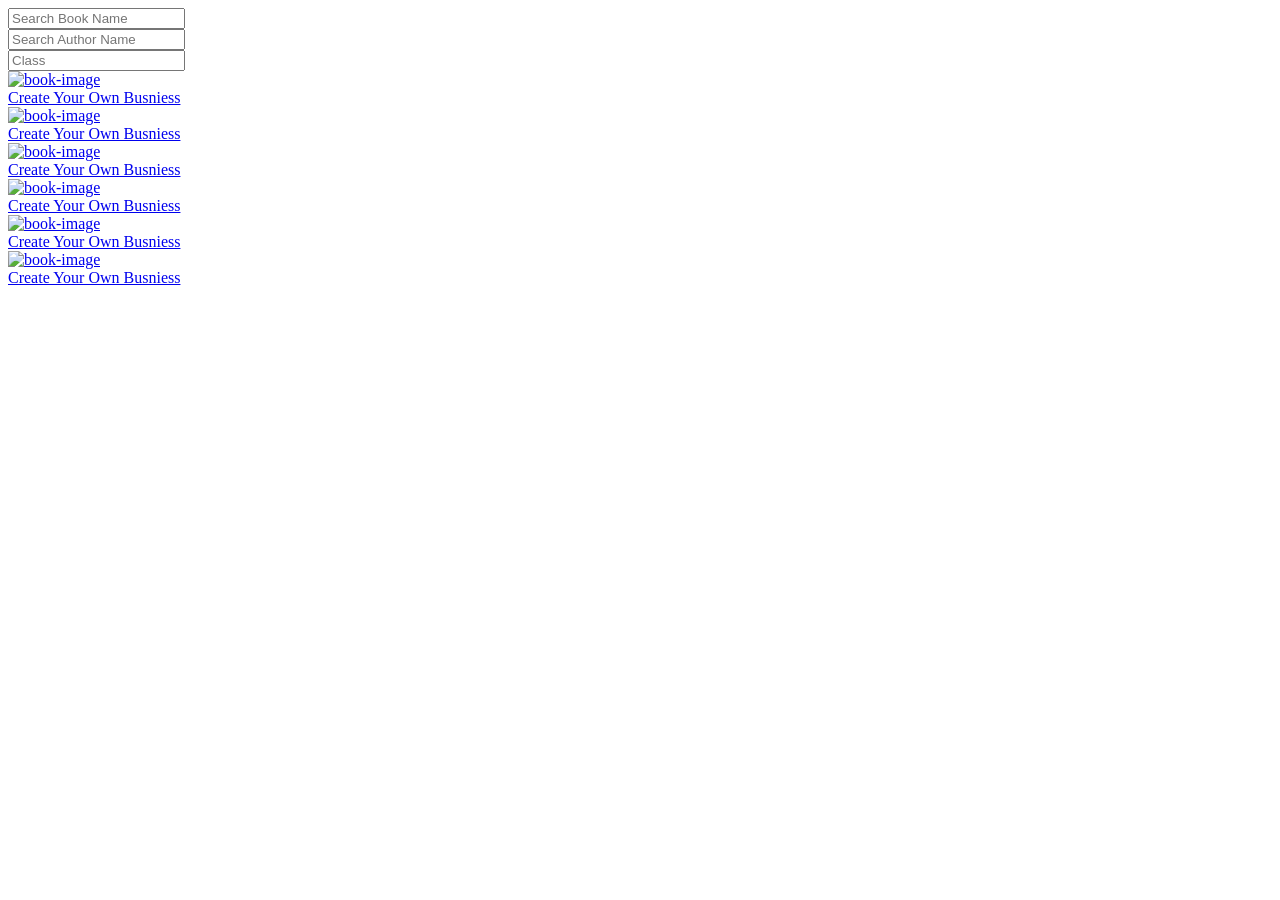
==== Books/pages/all-books.html @ 7701190e "create a checkout page" ====
<!DOCTYPE html>
<html lang="en">
<head>
    <meta charset="UTF-8">
    <meta name="viewport" content="width=device-width, initial-scale=1.0">
    <title>Document</title>
</head>
<body>
        <div class="container book-redering py-3">
        <!-- search -->
        <div class="serch-section row justify-content-center align-items-center">
            <div class="searchbaar col-lg-4 searchbaar1">
                <input type="text" class="form-control" name="search-book-name" id="search-book-name"
                    placeholder="Search Book Name">
            </div>
            <div class="searchbaar col-lg-4 searchbaar2">
                <input type="text" class="form-control" name="search-author-name" id="search-author-name"
                    placeholder="Search Author Name">
            </div>
            <div class="searchbaar col-lg-4 searchbaar3">
                <input type="text" class="form-control" name="search-class" id="search-class" placeholder="Class">
            </div>
        </div>
        <!-- render books -->
        <div class="container books-collection row pt-3 flex-column flex-md-row justify-content-center gap-md-2">
            <div class="card book-card pt-3">
                <a href="#">
                    <img src="./images/book-cover.jpg" class="card-img-top" alt="book-image">
                </a>
                <div class="card-body p-3 px-2">
                    <a href="#" class="card-title">Create Your Own Busniess</a>
                </div>
            </div>
            <div class="card  book-card pt-3">
                <a href="#">
                    <img src="./images/book-cover.jpg" class="card-img-top" alt="book-image">
                </a>
                <div class="card-body p-3 px-2">
                    <a href="#" class="card-title">Create Your Own Busniess</a>
                </div>
            </div>
            <div class="card book-card pt-3">
                <a href="#">
                    <img src="./images/book-cover.jpg" class="card-img-top" alt="book-image">
                </a>
                <div class="card-body p-3 px-2">
                    <a href="#" class="card-title">Create Your Own Busniess</a>
                </div>
            </div>
            <div class="card book-card pt-3">
                <a href="#">
                    <img src="./images/book-cover.jpg" class="card-img-top" alt="book-image">
                </a>
                <div class="card-body p-3 px-2">
                    <a href="#" class="card-title">Create Your Own Busniess</a>
                </div>
            </div>
            <div class="card book-card pt-3">
                <a href="#">
                    <img src="./images/book-cover.jpg" class="card-img-top" alt="book-image">
                </a>
                <div class="card-body p-3 px-2">
                    <a href="#" class="card-title">Create Your Own Busniess</a>
                </div>
            </div>
            <div class="card book-card pt-3">
                <a href="#">
                    <img src="./images/book-cover.jpg" class="card-img-top" alt="book-image">
                </a>
                <div class="card-body p-3 px-2">
                    <a href="#" class="card-title">Create Your Own Busniess</a>
                </div>
            </div>
        </div>
    </div>
</body>
</html>
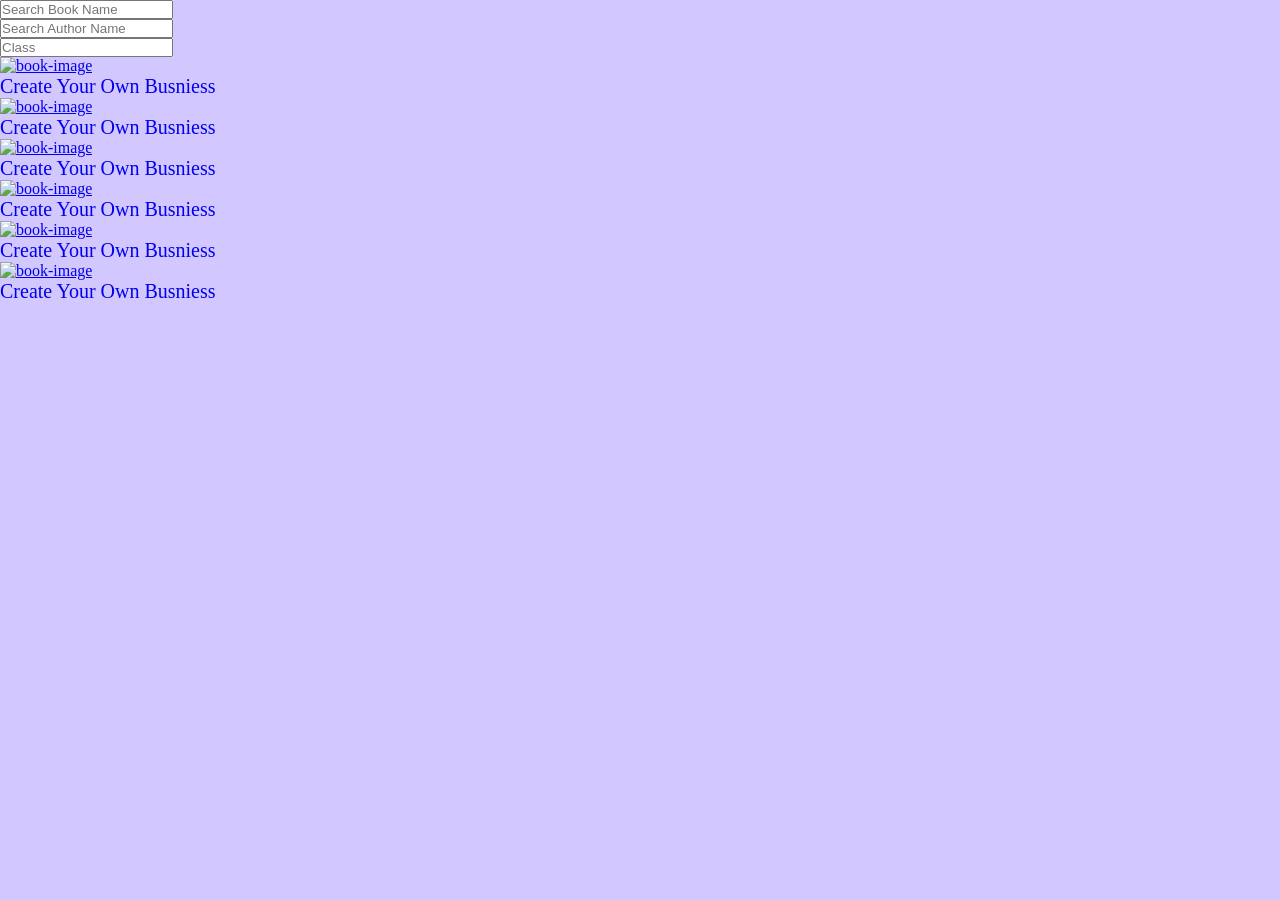
==== commit b4f46367: "responsive process" ====
--- a/Books/pages/all-books.html
+++ b/Books/pages/all-books.html
@@ -1,77 +1,97 @@
 <!DOCTYPE html>
 <html lang="en">
-<head>
-    <meta charset="UTF-8">
+
+    <head>
+        <meta charset="UTF-8">
     <meta name="viewport" content="width=device-width, initial-scale=1.0">
     <title>Document</title>
+    <!-- bootstrap css -->
+    <link rel="stylesheet" href="../bootstrap.css">
+    <!-- remix icons -->
+    <link rel="stylesheet" href="../remix.css">
+    <!-- custom style file -->
+    <link rel="stylesheet" href="../style.css">
+    <!-- responsive css -->
+    <link rel="stylesheet" href="../responsive.css">
 </head>
+
 <body>
-        <div class="container book-redering py-3">
-        <!-- search -->
-        <div class="serch-section row justify-content-center align-items-center">
-            <div class="searchbaar col-lg-4 searchbaar1">
-                <input type="text" class="form-control" name="search-book-name" id="search-book-name"
-                    placeholder="Search Book Name">
-            </div>
-            <div class="searchbaar col-lg-4 searchbaar2">
-                <input type="text" class="form-control" name="search-author-name" id="search-author-name"
-                    placeholder="Search Author Name">
-            </div>
-            <div class="searchbaar col-lg-4 searchbaar3">
-                <input type="text" class="form-control" name="search-class" id="search-class" placeholder="Class">
+    
+    
+    
+    <div class="container book-redering py-3">
+    <!-- search -->
+    <div class="serch-section row justify-content-center align-items-center">
+        <div class="searchbaar col-lg-4 searchbaar1">
+            <input type="text" class="form-control" name="search-book-name" id="search-book-name"
+                placeholder="Search Book Name">
+        </div>
+        <div class="searchbaar col-lg-4 searchbaar2">
+            <input type="text" class="form-control" name="search-author-name" id="search-author-name"
+                placeholder="Search Author Name">
+        </div>
+        <div class="searchbaar col-lg-4 searchbaar3">
+            <input type="text" class="form-control" name="search-class" id="search-class" placeholder="Class">
+        </div>
+    </div>
+    <!-- render books -->
+    <div class="container books-collection row pt-3 flex-column flex-md-row justify-content-center gap-md-2">
+        <div class="card book-card pt-3">
+            <a href="#">
+                <img src="./images/book-cover.jpg" class="card-img-top" alt="book-image">
+            </a>
+            <div class="card-body p-3 px-2">
+                <a href="#" class="card-title">Create Your Own Busniess</a>
             </div>
         </div>
-        <!-- render books -->
-        <div class="container books-collection row pt-3 flex-column flex-md-row justify-content-center gap-md-2">
-            <div class="card book-card pt-3">
-                <a href="#">
-                    <img src="./images/book-cover.jpg" class="card-img-top" alt="book-image">
-                </a>
-                <div class="card-body p-3 px-2">
-                    <a href="#" class="card-title">Create Your Own Busniess</a>
-                </div>
+        <div class="card  book-card pt-3">
+            <a href="#">
+                <img src="./images/book-cover.jpg" class="card-img-top" alt="book-image">
+            </a>
+            <div class="card-body p-3 px-2">
+                <a href="#" class="card-title">Create Your Own Busniess</a>
             </div>
-            <div class="card  book-card pt-3">
-                <a href="#">
-                    <img src="./images/book-cover.jpg" class="card-img-top" alt="book-image">
-                </a>
-                <div class="card-body p-3 px-2">
-                    <a href="#" class="card-title">Create Your Own Busniess</a>
-                </div>
+        </div>
+        <div class="card book-card pt-3">
+            <a href="#">
+                <img src="./images/book-cover.jpg" class="card-img-top" alt="book-image">
+            </a>
+            <div class="card-body p-3 px-2">
+                <a href="#" class="card-title">Create Your Own Busniess</a>
             </div>
-            <div class="card book-card pt-3">
-                <a href="#">
-                    <img src="./images/book-cover.jpg" class="card-img-top" alt="book-image">
-                </a>
-                <div class="card-body p-3 px-2">
-                    <a href="#" class="card-title">Create Your Own Busniess</a>
-                </div>
+        </div>
+        <div class="card book-card pt-3">
+            <a href="#">
+                <img src="./images/book-cover.jpg" class="card-img-top" alt="book-image">
+            </a>
+            <div class="card-body p-3 px-2">
+                <a href="#" class="card-title">Create Your Own Busniess</a>
             </div>
-            <div class="card book-card pt-3">
-                <a href="#">
-                    <img src="./images/book-cover.jpg" class="card-img-top" alt="book-image">
-                </a>
-                <div class="card-body p-3 px-2">
-                    <a href="#" class="card-title">Create Your Own Busniess</a>
-                </div>
+        </div>
+        <div class="card book-card pt-3">
+            <a href="#">
+                <img src="./images/book-cover.jpg" class="card-img-top" alt="book-image">
+            </a>
+            <div class="card-body p-3 px-2">
+                <a href="#" class="card-title">Create Your Own Busniess</a>
             </div>
-            <div class="card book-card pt-3">
-                <a href="#">
-                    <img src="./images/book-cover.jpg" class="card-img-top" alt="book-image">
-                </a>
-                <div class="card-body p-3 px-2">
-                    <a href="#" class="card-title">Create Your Own Busniess</a>
-                </div>
-            </div>
-            <div class="card book-card pt-3">
-                <a href="#">
-                    <img src="./images/book-cover.jpg" class="card-img-top" alt="book-image">
-                </a>
-                <div class="card-body p-3 px-2">
-                    <a href="#" class="card-title">Create Your Own Busniess</a>
-                </div>
+        </div>
+        <div class="card book-card pt-3">
+            <a href="#">
+                <img src="./images/book-cover.jpg" class="card-img-top" alt="book-image">
+            </a>
+            <div class="card-body p-3 px-2">
+                <a href="#" class="card-title">Create Your Own Busniess</a>
             </div>
         </div>
     </div>
+    </div>
+
+
+    <!-- bootstrap javascript-->
+    <script src="../bootstrap.js"></script>
+    <!-- custom javascript -->
+    <script src="../script.js"></script>
 </body>
+
 </html>
--- a/Books/remix.css
+++ b/Books/remix.css
@@ -0,0 +1 @@
+@font-face{font-family:remixicon;src:url(remixicon.eot?t=1734404658139);src:url(remixicon.eot?t=1734404658139#iefix) format('embedded-opentype'),url(remixicon.woff2?t=1734404658139) format("woff2"),url(remixicon.woff?t=1734404658139) format("woff"),url(remixicon.ttf?t=1734404658139) format('truetype'),url(remixicon.svg?t=1734404658139#remixicon) format('svg');font-display:swap}[class*=" ri-"],[class^=ri-]{font-family:remixicon!important;font-style:normal;-webkit-font-smoothing:antialiased;-moz-osx-font-smoothing:grayscale}.ri-lg{font-size:1.3333em;line-height:.75em;vertical-align:-.0667em}.ri-xl{font-size:1.5em;line-height:.6666em;vertical-align:-.075em}.ri-xxs{font-size:.5em}.ri-xs{font-size:.75em}.ri-sm{font-size:.875em}.ri-1x{font-size:1em}.ri-2x{font-size:2em}.ri-3x{font-size:3em}.ri-4x{font-size:4em}.ri-5x{font-size:5em}.ri-6x{font-size:6em}.ri-7x{font-size:7em}.ri-8x{font-size:8em}.ri-9x{font-size:9em}.ri-10x{font-size:10em}.ri-fw{text-align:center;width:1.25em}.ri-24-hours-fill:before{content:"\ea01"}.ri-24-hours-line:before{content:"\ea02"}.ri-4k-fill:before{content:"\ea03"}.ri-4k-line:before{content:"\ea04"}.ri-a-b:before{content:"\ea05"}.ri-account-box-fill:before{content:"\ea06"}.ri-account-box-line:before{content:"\ea07"}.ri-account-circle-fill:before{content:"\ea08"}.ri-account-circle-line:before{content:"\ea09"}.ri-account-pin-box-fill:before{content:"\ea0a"}.ri-account-pin-box-line:before{content:"\ea0b"}.ri-account-pin-circle-fill:before{content:"\ea0c"}.ri-account-pin-circle-line:before{content:"\ea0d"}.ri-add-box-fill:before{content:"\ea0e"}.ri-add-box-line:before{content:"\ea0f"}.ri-add-circle-fill:before{content:"\ea10"}.ri-add-circle-line:before{content:"\ea11"}.ri-add-fill:before{content:"\ea12"}.ri-add-line:before{content:"\ea13"}.ri-admin-fill:before{content:"\ea14"}.ri-admin-line:before{content:"\ea15"}.ri-advertisement-fill:before{content:"\ea16"}.ri-advertisement-line:before{content:"\ea17"}.ri-airplay-fill:before{content:"\ea18"}.ri-airplay-line:before{content:"\ea19"}.ri-alarm-fill:before{content:"\ea1a"}.ri-alarm-line:before{content:"\ea1b"}.ri-alarm-warning-fill:before{content:"\ea1c"}.ri-alarm-warning-line:before{content:"\ea1d"}.ri-album-fill:before{content:"\ea1e"}.ri-album-line:before{content:"\ea1f"}.ri-alert-fill:before{content:"\ea20"}.ri-alert-line:before{content:"\ea21"}.ri-aliens-fill:before{content:"\ea22"}.ri-aliens-line:before{content:"\ea23"}.ri-align-bottom:before{content:"\ea24"}.ri-align-center:before{content:"\ea25"}.ri-align-justify:before{content:"\ea26"}.ri-align-left:before{content:"\ea27"}.ri-align-right:before{content:"\ea28"}.ri-align-top:before{content:"\ea29"}.ri-align-vertically:before{content:"\ea2a"}.ri-alipay-fill:before{content:"\ea2b"}.ri-alipay-line:before{content:"\ea2c"}.ri-amazon-fill:before{content:"\ea2d"}.ri-amazon-line:before{content:"\ea2e"}.ri-anchor-fill:before{content:"\ea2f"}.ri-anchor-line:before{content:"\ea30"}.ri-ancient-gate-fill:before{content:"\ea31"}.ri-ancient-gate-line:before{content:"\ea32"}.ri-ancient-pavilion-fill:before{content:"\ea33"}.ri-ancient-pavilion-line:before{content:"\ea34"}.ri-android-fill:before{content:"\ea35"}.ri-android-line:before{content:"\ea36"}.ri-angularjs-fill:before{content:"\ea37"}.ri-angularjs-line:before{content:"\ea38"}.ri-anticlockwise-2-fill:before{content:"\ea39"}.ri-anticlockwise-2-line:before{content:"\ea3a"}.ri-anticlockwise-fill:before{content:"\ea3b"}.ri-anticlockwise-line:before{content:"\ea3c"}.ri-app-store-fill:before{content:"\ea3d"}.ri-app-store-line:before{content:"\ea3e"}.ri-apple-fill:before{content:"\ea3f"}.ri-apple-line:before{content:"\ea40"}.ri-apps-2-fill:before{content:"\ea41"}.ri-apps-2-line:before{content:"\ea42"}.ri-apps-fill:before{content:"\ea43"}.ri-apps-line:before{content:"\ea44"}.ri-archive-drawer-fill:before{content:"\ea45"}.ri-archive-drawer-line:before{content:"\ea46"}.ri-archive-fill:before{content:"\ea47"}.ri-archive-line:before{content:"\ea48"}.ri-arrow-down-circle-fill:before{content:"\ea49"}.ri-arrow-down-circle-line:before{content:"\ea4a"}.ri-arrow-down-fill:before{content:"\ea4b"}.ri-arrow-down-line:before{content:"\ea4c"}.ri-arrow-down-s-fill:before{content:"\ea4d"}.ri-arrow-down-s-line:before{content:"\ea4e"}.ri-arrow-drop-down-fill:before{content:"\ea4f"}.ri-arrow-drop-down-line:before{content:"\ea50"}.ri-arrow-drop-left-fill:before{content:"\ea51"}.ri-arrow-drop-left-line:before{content:"\ea52"}.ri-arrow-drop-right-fill:before{content:"\ea53"}.ri-arrow-drop-right-line:before{content:"\ea54"}.ri-arrow-drop-up-fill:before{content:"\ea55"}.ri-arrow-drop-up-line:before{content:"\ea56"}.ri-arrow-go-back-fill:before{content:"\ea57"}.ri-arrow-go-back-line:before{content:"\ea58"}.ri-arrow-go-forward-fill:before{content:"\ea59"}.ri-arrow-go-forward-line:before{content:"\ea5a"}.ri-arrow-left-circle-fill:before{content:"\ea5b"}.ri-arrow-left-circle-line:before{content:"\ea5c"}.ri-arrow-left-down-fill:before{content:"\ea5d"}.ri-arrow-left-down-line:before{content:"\ea5e"}.ri-arrow-left-fill:before{content:"\ea5f"}.ri-arrow-left-line:before{content:"\ea60"}.ri-arrow-left-right-fill:before{content:"\ea61"}.ri-arrow-left-right-line:before{content:"\ea62"}.ri-arrow-left-s-fill:before{content:"\ea63"}.ri-arrow-left-s-line:before{content:"\ea64"}.ri-arrow-left-up-fill:before{content:"\ea65"}.ri-arrow-left-up-line:before{content:"\ea66"}.ri-arrow-right-circle-fill:before{content:"\ea67"}.ri-arrow-right-circle-line:before{content:"\ea68"}.ri-arrow-right-down-fill:before{content:"\ea69"}.ri-arrow-right-down-line:before{content:"\ea6a"}.ri-arrow-right-fill:before{content:"\ea6b"}.ri-arrow-right-line:before{content:"\ea6c"}.ri-arrow-right-s-fill:before{content:"\ea6d"}.ri-arrow-right-s-line:before{content:"\ea6e"}.ri-arrow-right-up-fill:before{content:"\ea6f"}.ri-arrow-right-up-line:before{content:"\ea70"}.ri-arrow-up-circle-fill:before{content:"\ea71"}.ri-arrow-up-circle-line:before{content:"\ea72"}.ri-arrow-up-down-fill:before{content:"\ea73"}.ri-arrow-up-down-line:before{content:"\ea74"}.ri-arrow-up-fill:before{content:"\ea75"}.ri-arrow-up-line:before{content:"\ea76"}.ri-arrow-up-s-fill:before{content:"\ea77"}.ri-arrow-up-s-line:before{content:"\ea78"}.ri-artboard-2-fill:before{content:"\ea79"}.ri-artboard-2-line:before{content:"\ea7a"}.ri-artboard-fill:before{content:"\ea7b"}.ri-artboard-line:before{content:"\ea7c"}.ri-article-fill:before{content:"\ea7d"}.ri-article-line:before{content:"\ea7e"}.ri-aspect-ratio-fill:before{content:"\ea7f"}.ri-aspect-ratio-line:before{content:"\ea80"}.ri-asterisk:before{content:"\ea81"}.ri-at-fill:before{content:"\ea82"}.ri-at-line:before{content:"\ea83"}.ri-attachment-2:before{content:"\ea84"}.ri-attachment-fill:before{content:"\ea85"}.ri-attachment-line:before{content:"\ea86"}.ri-auction-fill:before{content:"\ea87"}.ri-auction-line:before{content:"\ea88"}.ri-award-fill:before{content:"\ea89"}.ri-award-line:before{content:"\ea8a"}.ri-baidu-fill:before{content:"\ea8b"}.ri-baidu-line:before{content:"\ea8c"}.ri-ball-pen-fill:before{content:"\ea8d"}.ri-ball-pen-line:before{content:"\ea8e"}.ri-bank-card-2-fill:before{content:"\ea8f"}.ri-bank-card-2-line:before{content:"\ea90"}.ri-bank-card-fill:before{content:"\ea91"}.ri-bank-card-line:before{content:"\ea92"}.ri-bank-fill:before{content:"\ea93"}.ri-bank-line:before{content:"\ea94"}.ri-bar-chart-2-fill:before{content:"\ea95"}.ri-bar-chart-2-line:before{content:"\ea96"}.ri-bar-chart-box-fill:before{content:"\ea97"}.ri-bar-chart-box-line:before{content:"\ea98"}.ri-bar-chart-fill:before{content:"\ea99"}.ri-bar-chart-grouped-fill:before{content:"\ea9a"}.ri-bar-chart-grouped-line:before{content:"\ea9b"}.ri-bar-chart-horizontal-fill:before{content:"\ea9c"}.ri-bar-chart-horizontal-line:before{content:"\ea9d"}.ri-bar-chart-line:before{content:"\ea9e"}.ri-barcode-box-fill:before{content:"\ea9f"}.ri-barcode-box-line:before{content:"\eaa0"}.ri-barcode-fill:before{content:"\eaa1"}.ri-barcode-line:before{content:"\eaa2"}.ri-barricade-fill:before{content:"\eaa3"}.ri-barricade-line:before{content:"\eaa4"}.ri-base-station-fill:before{content:"\eaa5"}.ri-base-station-line:before{content:"\eaa6"}.ri-basketball-fill:before{content:"\eaa7"}.ri-basketball-line:before{content:"\eaa8"}.ri-battery-2-charge-fill:before{content:"\eaa9"}.ri-battery-2-charge-line:before{content:"\eaaa"}.ri-battery-2-fill:before{content:"\eaab"}.ri-battery-2-line:before{content:"\eaac"}.ri-battery-charge-fill:before{content:"\eaad"}.ri-battery-charge-line:before{content:"\eaae"}.ri-battery-fill:before{content:"\eaaf"}.ri-battery-line:before{content:"\eab0"}.ri-battery-low-fill:before{content:"\eab1"}.ri-battery-low-line:before{content:"\eab2"}.ri-battery-saver-fill:before{content:"\eab3"}.ri-battery-saver-line:before{content:"\eab4"}.ri-battery-share-fill:before{content:"\eab5"}.ri-battery-share-line:before{content:"\eab6"}.ri-bear-smile-fill:before{content:"\eab7"}.ri-bear-smile-line:before{content:"\eab8"}.ri-behance-fill:before{content:"\eab9"}.ri-behance-line:before{content:"\eaba"}.ri-bell-fill:before{content:"\eabb"}.ri-bell-line:before{content:"\eabc"}.ri-bike-fill:before{content:"\eabd"}.ri-bike-line:before{content:"\eabe"}.ri-bilibili-fill:before{content:"\eabf"}.ri-bilibili-line:before{content:"\eac0"}.ri-bill-fill:before{content:"\eac1"}.ri-bill-line:before{content:"\eac2"}.ri-billiards-fill:before{content:"\eac3"}.ri-billiards-line:before{content:"\eac4"}.ri-bit-coin-fill:before{content:"\eac5"}.ri-bit-coin-line:before{content:"\eac6"}.ri-blaze-fill:before{content:"\eac7"}.ri-blaze-line:before{content:"\eac8"}.ri-bluetooth-connect-fill:before{content:"\eac9"}.ri-bluetooth-connect-line:before{content:"\eaca"}.ri-bluetooth-fill:before{content:"\eacb"}.ri-bluetooth-line:before{content:"\eacc"}.ri-blur-off-fill:before{content:"\eacd"}.ri-blur-off-line:before{content:"\eace"}.ri-body-scan-fill:before{content:"\eacf"}.ri-body-scan-line:before{content:"\ead0"}.ri-bold:before{content:"\ead1"}.ri-book-2-fill:before{content:"\ead2"}.ri-book-2-line:before{content:"\ead3"}.ri-book-3-fill:before{content:"\ead4"}.ri-book-3-line:before{content:"\ead5"}.ri-book-fill:before{content:"\ead6"}.ri-book-line:before{content:"\ead7"}.ri-book-marked-fill:before{content:"\ead8"}.ri-book-marked-line:before{content:"\ead9"}.ri-book-open-fill:before{content:"\eada"}.ri-book-open-line:before{content:"\eadb"}.ri-book-read-fill:before{content:"\eadc"}.ri-book-read-line:before{content:"\eadd"}.ri-booklet-fill:before{content:"\eade"}.ri-booklet-line:before{content:"\eadf"}.ri-bookmark-2-fill:before{content:"\eae0"}.ri-bookmark-2-line:before{content:"\eae1"}.ri-bookmark-3-fill:before{content:"\eae2"}.ri-bookmark-3-line:before{content:"\eae3"}.ri-bookmark-fill:before{content:"\eae4"}.ri-bookmark-line:before{content:"\eae5"}.ri-boxing-fill:before{content:"\eae6"}.ri-boxing-line:before{content:"\eae7"}.ri-braces-fill:before{content:"\eae8"}.ri-braces-line:before{content:"\eae9"}.ri-brackets-fill:before{content:"\eaea"}.ri-brackets-line:before{content:"\eaeb"}.ri-briefcase-2-fill:before{content:"\eaec"}.ri-briefcase-2-line:before{content:"\eaed"}.ri-briefcase-3-fill:before{content:"\eaee"}.ri-briefcase-3-line:before{content:"\eaef"}.ri-briefcase-4-fill:before{content:"\eaf0"}.ri-briefcase-4-line:before{content:"\eaf1"}.ri-briefcase-5-fill:before{content:"\eaf2"}.ri-briefcase-5-line:before{content:"\eaf3"}.ri-briefcase-fill:before{content:"\eaf4"}.ri-briefcase-line:before{content:"\eaf5"}.ri-bring-forward:before{content:"\eaf6"}.ri-bring-to-front:before{content:"\eaf7"}.ri-broadcast-fill:before{content:"\eaf8"}.ri-broadcast-line:before{content:"\eaf9"}.ri-brush-2-fill:before{content:"\eafa"}.ri-brush-2-line:before{content:"\eafb"}.ri-brush-3-fill:before{content:"\eafc"}.ri-brush-3-line:before{content:"\eafd"}.ri-brush-4-fill:before{content:"\eafe"}.ri-brush-4-line:before{content:"\eaff"}.ri-brush-fill:before{content:"\eb00"}.ri-brush-line:before{content:"\eb01"}.ri-bubble-chart-fill:before{content:"\eb02"}.ri-bubble-chart-line:before{content:"\eb03"}.ri-bug-2-fill:before{content:"\eb04"}.ri-bug-2-line:before{content:"\eb05"}.ri-bug-fill:before{content:"\eb06"}.ri-bug-line:before{content:"\eb07"}.ri-building-2-fill:before{content:"\eb08"}.ri-building-2-line:before{content:"\eb09"}.ri-building-3-fill:before{content:"\eb0a"}.ri-building-3-line:before{content:"\eb0b"}.ri-building-4-fill:before{content:"\eb0c"}.ri-building-4-line:before{content:"\eb0d"}.ri-building-fill:before{content:"\eb0e"}.ri-building-line:before{content:"\eb0f"}.ri-bus-2-fill:before{content:"\eb10"}.ri-bus-2-line:before{content:"\eb11"}.ri-bus-fill:before{content:"\eb12"}.ri-bus-line:before{content:"\eb13"}.ri-bus-wifi-fill:before{content:"\eb14"}.ri-bus-wifi-line:before{content:"\eb15"}.ri-cactus-fill:before{content:"\eb16"}.ri-cactus-line:before{content:"\eb17"}.ri-cake-2-fill:before{content:"\eb18"}.ri-cake-2-line:before{content:"\eb19"}.ri-cake-3-fill:before{content:"\eb1a"}.ri-cake-3-line:before{content:"\eb1b"}.ri-cake-fill:before{content:"\eb1c"}.ri-cake-line:before{content:"\eb1d"}.ri-calculator-fill:before{content:"\eb1e"}.ri-calculator-line:before{content:"\eb1f"}.ri-calendar-2-fill:before{content:"\eb20"}.ri-calendar-2-line:before{content:"\eb21"}.ri-calendar-check-fill:before{content:"\eb22"}.ri-calendar-check-line:before{content:"\eb23"}.ri-calendar-event-fill:before{content:"\eb24"}.ri-calendar-event-line:before{content:"\eb25"}.ri-calendar-fill:before{content:"\eb26"}.ri-calendar-line:before{content:"\eb27"}.ri-calendar-todo-fill:before{content:"\eb28"}.ri-calendar-todo-line:before{content:"\eb29"}.ri-camera-2-fill:before{content:"\eb2a"}.ri-camera-2-line:before{content:"\eb2b"}.ri-camera-3-fill:before{content:"\eb2c"}.ri-camera-3-line:before{content:"\eb2d"}.ri-camera-fill:before{content:"\eb2e"}.ri-camera-lens-fill:before{content:"\eb2f"}.ri-camera-lens-line:before{content:"\eb30"}.ri-camera-line:before{content:"\eb31"}.ri-camera-off-fill:before{content:"\eb32"}.ri-camera-off-line:before{content:"\eb33"}.ri-camera-switch-fill:before{content:"\eb34"}.ri-camera-switch-line:before{content:"\eb35"}.ri-capsule-fill:before{content:"\eb36"}.ri-capsule-line:before{content:"\eb37"}.ri-car-fill:before{content:"\eb38"}.ri-car-line:before{content:"\eb39"}.ri-car-washing-fill:before{content:"\eb3a"}.ri-car-washing-line:before{content:"\eb3b"}.ri-caravan-fill:before{content:"\eb3c"}.ri-caravan-line:before{content:"\eb3d"}.ri-cast-fill:before{content:"\eb3e"}.ri-cast-line:before{content:"\eb3f"}.ri-cellphone-fill:before{content:"\eb40"}.ri-cellphone-line:before{content:"\eb41"}.ri-celsius-fill:before{content:"\eb42"}.ri-celsius-line:before{content:"\eb43"}.ri-centos-fill:before{content:"\eb44"}.ri-centos-line:before{content:"\eb45"}.ri-character-recognition-fill:before{content:"\eb46"}.ri-character-recognition-line:before{content:"\eb47"}.ri-charging-pile-2-fill:before{content:"\eb48"}.ri-charging-pile-2-line:before{content:"\eb49"}.ri-charging-pile-fill:before{content:"\eb4a"}.ri-charging-pile-line:before{content:"\eb4b"}.ri-chat-1-fill:before{content:"\eb4c"}.ri-chat-1-line:before{content:"\eb4d"}.ri-chat-2-fill:before{content:"\eb4e"}.ri-chat-2-line:before{content:"\eb4f"}.ri-chat-3-fill:before{content:"\eb50"}.ri-chat-3-line:before{content:"\eb51"}.ri-chat-4-fill:before{content:"\eb52"}.ri-chat-4-line:before{content:"\eb53"}.ri-chat-check-fill:before{content:"\eb54"}.ri-chat-check-line:before{content:"\eb55"}.ri-chat-delete-fill:before{content:"\eb56"}.ri-chat-delete-line:before{content:"\eb57"}.ri-chat-download-fill:before{content:"\eb58"}.ri-chat-download-line:before{content:"\eb59"}.ri-chat-follow-up-fill:before{content:"\eb5a"}.ri-chat-follow-up-line:before{content:"\eb5b"}.ri-chat-forward-fill:before{content:"\eb5c"}.ri-chat-forward-line:before{content:"\eb5d"}.ri-chat-heart-fill:before{content:"\eb5e"}.ri-chat-heart-line:before{content:"\eb5f"}.ri-chat-history-fill:before{content:"\eb60"}.ri-chat-history-line:before{content:"\eb61"}.ri-chat-new-fill:before{content:"\eb62"}.ri-chat-new-line:before{content:"\eb63"}.ri-chat-off-fill:before{content:"\eb64"}.ri-chat-off-line:before{content:"\eb65"}.ri-chat-poll-fill:before{content:"\eb66"}.ri-chat-poll-line:before{content:"\eb67"}.ri-chat-private-fill:before{content:"\eb68"}.ri-chat-private-line:before{content:"\eb69"}.ri-chat-quote-fill:before{content:"\eb6a"}.ri-chat-quote-line:before{content:"\eb6b"}.ri-chat-settings-fill:before{content:"\eb6c"}.ri-chat-settings-line:before{content:"\eb6d"}.ri-chat-smile-2-fill:before{content:"\eb6e"}.ri-chat-smile-2-line:before{content:"\eb6f"}.ri-chat-smile-3-fill:before{content:"\eb70"}.ri-chat-smile-3-line:before{content:"\eb71"}.ri-chat-smile-fill:before{content:"\eb72"}.ri-chat-smile-line:before{content:"\eb73"}.ri-chat-upload-fill:before{content:"\eb74"}.ri-chat-upload-line:before{content:"\eb75"}.ri-chat-voice-fill:before{content:"\eb76"}.ri-chat-voice-line:before{content:"\eb77"}.ri-check-double-fill:before{content:"\eb78"}.ri-check-double-line:before{content:"\eb79"}.ri-check-fill:before{content:"\eb7a"}.ri-check-line:before{content:"\eb7b"}.ri-checkbox-blank-circle-fill:before{content:"\eb7c"}.ri-checkbox-blank-circle-line:before{content:"\eb7d"}.ri-checkbox-blank-fill:before{content:"\eb7e"}.ri-checkbox-blank-line:before{content:"\eb7f"}.ri-checkbox-circle-fill:before{content:"\eb80"}.ri-checkbox-circle-line:before{content:"\eb81"}.ri-checkbox-fill:before{content:"\eb82"}.ri-checkbox-indeterminate-fill:before{content:"\eb83"}.ri-checkbox-indeterminate-line:before{content:"\eb84"}.ri-checkbox-line:before{content:"\eb85"}.ri-checkbox-multiple-blank-fill:before{content:"\eb86"}.ri-checkbox-multiple-blank-line:before{content:"\eb87"}.ri-checkbox-multiple-fill:before{content:"\eb88"}.ri-checkbox-multiple-line:before{content:"\eb89"}.ri-china-railway-fill:before{content:"\eb8a"}.ri-china-railway-line:before{content:"\eb8b"}.ri-chrome-fill:before{content:"\eb8c"}.ri-chrome-line:before{content:"\eb8d"}.ri-clapperboard-fill:before{content:"\eb8e"}.ri-clapperboard-line:before{content:"\eb8f"}.ri-clipboard-fill:before{content:"\eb90"}.ri-clipboard-line:before{content:"\eb91"}.ri-clockwise-2-fill:before{content:"\eb92"}.ri-clockwise-2-line:before{content:"\eb93"}.ri-clockwise-fill:before{content:"\eb94"}.ri-clockwise-line:before{content:"\eb95"}.ri-close-circle-fill:before{content:"\eb96"}.ri-close-circle-line:before{content:"\eb97"}.ri-close-fill:before{content:"\eb98"}.ri-close-line:before{content:"\eb99"}.ri-closed-captioning-fill:before{content:"\eb9a"}.ri-closed-captioning-line:before{content:"\eb9b"}.ri-cloud-fill:before{content:"\eb9c"}.ri-cloud-line:before{content:"\eb9d"}.ri-cloud-off-fill:before{content:"\eb9e"}.ri-cloud-off-line:before{content:"\eb9f"}.ri-cloud-windy-fill:before{content:"\eba0"}.ri-cloud-windy-line:before{content:"\eba1"}.ri-cloudy-2-fill:before{content:"\eba2"}.ri-cloudy-2-line:before{content:"\eba3"}.ri-cloudy-fill:before{content:"\eba4"}.ri-cloudy-line:before{content:"\eba5"}.ri-code-box-fill:before{content:"\eba6"}.ri-code-box-line:before{content:"\eba7"}.ri-code-fill:before{content:"\eba8"}.ri-code-line:before{content:"\eba9"}.ri-code-s-fill:before{content:"\ebaa"}.ri-code-s-line:before{content:"\ebab"}.ri-code-s-slash-fill:before{content:"\ebac"}.ri-code-s-slash-line:before{content:"\ebad"}.ri-code-view:before{content:"\ebae"}.ri-codepen-fill:before{content:"\ebaf"}.ri-codepen-line:before{content:"\ebb0"}.ri-coin-fill:before{content:"\ebb1"}.ri-coin-line:before{content:"\ebb2"}.ri-coins-fill:before{content:"\ebb3"}.ri-coins-line:before{content:"\ebb4"}.ri-collage-fill:before{content:"\ebb5"}.ri-collage-line:before{content:"\ebb6"}.ri-command-fill:before{content:"\ebb7"}.ri-command-line:before{content:"\ebb8"}.ri-community-fill:before{content:"\ebb9"}.ri-community-line:before{content:"\ebba"}.ri-compass-2-fill:before{content:"\ebbb"}.ri-compass-2-line:before{content:"\ebbc"}.ri-compass-3-fill:before{content:"\ebbd"}.ri-compass-3-line:before{content:"\ebbe"}.ri-compass-4-fill:before{content:"\ebbf"}.ri-compass-4-line:before{content:"\ebc0"}.ri-compass-discover-fill:before{content:"\ebc1"}.ri-compass-discover-line:before{content:"\ebc2"}.ri-compass-fill:before{content:"\ebc3"}.ri-compass-line:before{content:"\ebc4"}.ri-compasses-2-fill:before{content:"\ebc5"}.ri-compasses-2-line:before{content:"\ebc6"}.ri-compasses-fill:before{content:"\ebc7"}.ri-compasses-line:before{content:"\ebc8"}.ri-computer-fill:before{content:"\ebc9"}.ri-computer-line:before{content:"\ebca"}.ri-contacts-book-2-fill:before{content:"\ebcb"}.ri-contacts-book-2-line:before{content:"\ebcc"}.ri-contacts-book-fill:before{content:"\ebcd"}.ri-contacts-book-line:before{content:"\ebce"}.ri-contacts-book-upload-fill:before{content:"\ebcf"}.ri-contacts-book-upload-line:before{content:"\ebd0"}.ri-contacts-fill:before{content:"\ebd1"}.ri-contacts-line:before{content:"\ebd2"}.ri-contrast-2-fill:before{content:"\ebd3"}.ri-contrast-2-line:before{content:"\ebd4"}.ri-contrast-drop-2-fill:before{content:"\ebd5"}.ri-contrast-drop-2-line:before{content:"\ebd6"}.ri-contrast-drop-fill:before{content:"\ebd7"}.ri-contrast-drop-line:before{content:"\ebd8"}.ri-contrast-fill:before{content:"\ebd9"}.ri-contrast-line:before{content:"\ebda"}.ri-copper-coin-fill:before{content:"\ebdb"}.ri-copper-coin-line:before{content:"\ebdc"}.ri-copper-diamond-fill:before{content:"\ebdd"}.ri-copper-diamond-line:before{content:"\ebde"}.ri-copyleft-fill:before{content:"\ebdf"}.ri-copyleft-line:before{content:"\ebe0"}.ri-copyright-fill:before{content:"\ebe1"}.ri-copyright-line:before{content:"\ebe2"}.ri-coreos-fill:before{content:"\ebe3"}.ri-coreos-line:before{content:"\ebe4"}.ri-coupon-2-fill:before{content:"\ebe5"}.ri-coupon-2-line:before{content:"\ebe6"}.ri-coupon-3-fill:before{content:"\ebe7"}.ri-coupon-3-line:before{content:"\ebe8"}.ri-coupon-4-fill:before{content:"\ebe9"}.ri-coupon-4-line:before{content:"\ebea"}.ri-coupon-5-fill:before{content:"\ebeb"}.ri-coupon-5-line:before{content:"\ebec"}.ri-coupon-fill:before{content:"\ebed"}.ri-coupon-line:before{content:"\ebee"}.ri-cpu-fill:before{content:"\ebef"}.ri-cpu-line:before{content:"\ebf0"}.ri-creative-commons-by-fill:before{content:"\ebf1"}.ri-creative-commons-by-line:before{content:"\ebf2"}.ri-creative-commons-fill:before{content:"\ebf3"}.ri-creative-commons-line:before{content:"\ebf4"}.ri-creative-commons-nc-fill:before{content:"\ebf5"}.ri-creative-commons-nc-line:before{content:"\ebf6"}.ri-creative-commons-nd-fill:before{content:"\ebf7"}.ri-creative-commons-nd-line:before{content:"\ebf8"}.ri-creative-commons-sa-fill:before{content:"\ebf9"}.ri-creative-commons-sa-line:before{content:"\ebfa"}.ri-creative-commons-zero-fill:before{content:"\ebfb"}.ri-creative-commons-zero-line:before{content:"\ebfc"}.ri-criminal-fill:before{content:"\ebfd"}.ri-criminal-line:before{content:"\ebfe"}.ri-crop-2-fill:before{content:"\ebff"}.ri-crop-2-line:before{content:"\ec00"}.ri-crop-fill:before{content:"\ec01"}.ri-crop-line:before{content:"\ec02"}.ri-css3-fill:before{content:"\ec03"}.ri-css3-line:before{content:"\ec04"}.ri-cup-fill:before{content:"\ec05"}.ri-cup-line:before{content:"\ec06"}.ri-currency-fill:before{content:"\ec07"}.ri-currency-line:before{content:"\ec08"}.ri-cursor-fill:before{content:"\ec09"}.ri-cursor-line:before{content:"\ec0a"}.ri-customer-service-2-fill:before{content:"\ec0b"}.ri-customer-service-2-line:before{content:"\ec0c"}.ri-customer-service-fill:before{content:"\ec0d"}.ri-customer-service-line:before{content:"\ec0e"}.ri-dashboard-2-fill:before{content:"\ec0f"}.ri-dashboard-2-line:before{content:"\ec10"}.ri-dashboard-3-fill:before{content:"\ec11"}.ri-dashboard-3-line:before{content:"\ec12"}.ri-dashboard-fill:before{content:"\ec13"}.ri-dashboard-line:before{content:"\ec14"}.ri-database-2-fill:before{content:"\ec15"}.ri-database-2-line:before{content:"\ec16"}.ri-database-fill:before{content:"\ec17"}.ri-database-line:before{content:"\ec18"}.ri-delete-back-2-fill:before{content:"\ec19"}.ri-delete-back-2-line:before{content:"\ec1a"}.ri-delete-back-fill:before{content:"\ec1b"}.ri-delete-back-line:before{content:"\ec1c"}.ri-delete-bin-2-fill:before{content:"\ec1d"}.ri-delete-bin-2-line:before{content:"\ec1e"}.ri-delete-bin-3-fill:before{content:"\ec1f"}.ri-delete-bin-3-line:before{content:"\ec20"}.ri-delete-bin-4-fill:before{content:"\ec21"}.ri-delete-bin-4-line:before{content:"\ec22"}.ri-delete-bin-5-fill:before{content:"\ec23"}.ri-delete-bin-5-line:before{content:"\ec24"}.ri-delete-bin-6-fill:before{content:"\ec25"}.ri-delete-bin-6-line:before{content:"\ec26"}.ri-delete-bin-7-fill:before{content:"\ec27"}.ri-delete-bin-7-line:before{content:"\ec28"}.ri-delete-bin-fill:before{content:"\ec29"}.ri-delete-bin-line:before{content:"\ec2a"}.ri-delete-column:before{content:"\ec2b"}.ri-delete-row:before{content:"\ec2c"}.ri-device-fill:before{content:"\ec2d"}.ri-device-line:before{content:"\ec2e"}.ri-device-recover-fill:before{content:"\ec2f"}.ri-device-recover-line:before{content:"\ec30"}.ri-dingding-fill:before{content:"\ec31"}.ri-dingding-line:before{content:"\ec32"}.ri-direction-fill:before{content:"\ec33"}.ri-direction-line:before{content:"\ec34"}.ri-disc-fill:before{content:"\ec35"}.ri-disc-line:before{content:"\ec36"}.ri-discord-fill:before{content:"\ec37"}.ri-discord-line:before{content:"\ec38"}.ri-discuss-fill:before{content:"\ec39"}.ri-discuss-line:before{content:"\ec3a"}.ri-dislike-fill:before{content:"\ec3b"}.ri-dislike-line:before{content:"\ec3c"}.ri-disqus-fill:before{content:"\ec3d"}.ri-disqus-line:before{content:"\ec3e"}.ri-divide-fill:before{content:"\ec3f"}.ri-divide-line:before{content:"\ec40"}.ri-donut-chart-fill:before{content:"\ec41"}.ri-donut-chart-line:before{content:"\ec42"}.ri-door-closed-fill:before{content:"\ec43"}.ri-door-closed-line:before{content:"\ec44"}.ri-door-fill:before{content:"\ec45"}.ri-door-line:before{content:"\ec46"}.ri-door-lock-box-fill:before{content:"\ec47"}.ri-door-lock-box-line:before{content:"\ec48"}.ri-door-lock-fill:before{content:"\ec49"}.ri-door-lock-line:before{content:"\ec4a"}.ri-door-open-fill:before{content:"\ec4b"}.ri-door-open-line:before{content:"\ec4c"}.ri-dossier-fill:before{content:"\ec4d"}.ri-dossier-line:before{content:"\ec4e"}.ri-douban-fill:before{content:"\ec4f"}.ri-douban-line:before{content:"\ec50"}.ri-double-quotes-l:before{content:"\ec51"}.ri-double-quotes-r:before{content:"\ec52"}.ri-download-2-fill:before{content:"\ec53"}.ri-download-2-line:before{content:"\ec54"}.ri-download-cloud-2-fill:before{content:"\ec55"}.ri-download-cloud-2-line:before{content:"\ec56"}.ri-download-cloud-fill:before{content:"\ec57"}.ri-download-cloud-line:before{content:"\ec58"}.ri-download-fill:before{content:"\ec59"}.ri-download-line:before{content:"\ec5a"}.ri-draft-fill:before{content:"\ec5b"}.ri-draft-line:before{content:"\ec5c"}.ri-drag-drop-fill:before{content:"\ec5d"}.ri-drag-drop-line:before{content:"\ec5e"}.ri-drag-move-2-fill:before{content:"\ec5f"}.ri-drag-move-2-line:before{content:"\ec60"}.ri-drag-move-fill:before{content:"\ec61"}.ri-drag-move-line:before{content:"\ec62"}.ri-dribbble-fill:before{content:"\ec63"}.ri-dribbble-line:before{content:"\ec64"}.ri-drive-fill:before{content:"\ec65"}.ri-drive-line:before{content:"\ec66"}.ri-drizzle-fill:before{content:"\ec67"}.ri-drizzle-line:before{content:"\ec68"}.ri-drop-fill:before{content:"\ec69"}.ri-drop-line:before{content:"\ec6a"}.ri-dropbox-fill:before{content:"\ec6b"}.ri-dropbox-line:before{content:"\ec6c"}.ri-dual-sim-1-fill:before{content:"\ec6d"}.ri-dual-sim-1-line:before{content:"\ec6e"}.ri-dual-sim-2-fill:before{content:"\ec6f"}.ri-dual-sim-2-line:before{content:"\ec70"}.ri-dv-fill:before{content:"\ec71"}.ri-dv-line:before{content:"\ec72"}.ri-dvd-fill:before{content:"\ec73"}.ri-dvd-line:before{content:"\ec74"}.ri-e-bike-2-fill:before{content:"\ec75"}.ri-e-bike-2-line:before{content:"\ec76"}.ri-e-bike-fill:before{content:"\ec77"}.ri-e-bike-line:before{content:"\ec78"}.ri-earth-fill:before{content:"\ec79"}.ri-earth-line:before{content:"\ec7a"}.ri-earthquake-fill:before{content:"\ec7b"}.ri-earthquake-line:before{content:"\ec7c"}.ri-edge-fill:before{content:"\ec7d"}.ri-edge-line:before{content:"\ec7e"}.ri-edit-2-fill:before{content:"\ec7f"}.ri-edit-2-line:before{content:"\ec80"}.ri-edit-box-fill:before{content:"\ec81"}.ri-edit-box-line:before{content:"\ec82"}.ri-edit-circle-fill:before{content:"\ec83"}.ri-edit-circle-line:before{content:"\ec84"}.ri-edit-fill:before{content:"\ec85"}.ri-edit-line:before{content:"\ec86"}.ri-eject-fill:before{content:"\ec87"}.ri-eject-line:before{content:"\ec88"}.ri-emotion-2-fill:before{content:"\ec89"}.ri-emotion-2-line:before{content:"\ec8a"}.ri-emotion-fill:before{content:"\ec8b"}.ri-emotion-happy-fill:before{content:"\ec8c"}.ri-emotion-happy-line:before{content:"\ec8d"}.ri-emotion-laugh-fill:before{content:"\ec8e"}.ri-emotion-laugh-line:before{content:"\ec8f"}.ri-emotion-line:before{content:"\ec90"}.ri-emotion-normal-fill:before{content:"\ec91"}.ri-emotion-normal-line:before{content:"\ec92"}.ri-emotion-sad-fill:before{content:"\ec93"}.ri-emotion-sad-line:before{content:"\ec94"}.ri-emotion-unhappy-fill:before{content:"\ec95"}.ri-emotion-unhappy-line:before{content:"\ec96"}.ri-empathize-fill:before{content:"\ec97"}.ri-empathize-line:before{content:"\ec98"}.ri-emphasis-cn:before{content:"\ec99"}.ri-emphasis:before{content:"\ec9a"}.ri-english-input:before{content:"\ec9b"}.ri-equalizer-fill:before{content:"\ec9c"}.ri-equalizer-line:before{content:"\ec9d"}.ri-eraser-fill:before{content:"\ec9e"}.ri-eraser-line:before{content:"\ec9f"}.ri-error-warning-fill:before{content:"\eca0"}.ri-error-warning-line:before{content:"\eca1"}.ri-evernote-fill:before{content:"\eca2"}.ri-evernote-line:before{content:"\eca3"}.ri-exchange-box-fill:before{content:"\eca4"}.ri-exchange-box-line:before{content:"\eca5"}.ri-exchange-cny-fill:before{content:"\eca6"}.ri-exchange-cny-line:before{content:"\eca7"}.ri-exchange-dollar-fill:before{content:"\eca8"}.ri-exchange-dollar-line:before{content:"\eca9"}.ri-exchange-fill:before{content:"\ecaa"}.ri-exchange-funds-fill:before{content:"\ecab"}.ri-exchange-funds-line:before{content:"\ecac"}.ri-exchange-line:before{content:"\ecad"}.ri-external-link-fill:before{content:"\ecae"}.ri-external-link-line:before{content:"\ecaf"}.ri-eye-2-fill:before{content:"\ecb0"}.ri-eye-2-line:before{content:"\ecb1"}.ri-eye-close-fill:before{content:"\ecb2"}.ri-eye-close-line:before{content:"\ecb3"}.ri-eye-fill:before{content:"\ecb4"}.ri-eye-line:before{content:"\ecb5"}.ri-eye-off-fill:before{content:"\ecb6"}.ri-eye-off-line:before{content:"\ecb7"}.ri-facebook-box-fill:before{content:"\ecb8"}.ri-facebook-box-line:before{content:"\ecb9"}.ri-facebook-circle-fill:before{content:"\ecba"}.ri-facebook-circle-line:before{content:"\ecbb"}.ri-facebook-fill:before{content:"\ecbc"}.ri-facebook-line:before{content:"\ecbd"}.ri-fahrenheit-fill:before{content:"\ecbe"}.ri-fahrenheit-line:before{content:"\ecbf"}.ri-feedback-fill:before{content:"\ecc0"}.ri-feedback-line:before{content:"\ecc1"}.ri-file-2-fill:before{content:"\ecc2"}.ri-file-2-line:before{content:"\ecc3"}.ri-file-3-fill:before{content:"\ecc4"}.ri-file-3-line:before{content:"\ecc5"}.ri-file-4-fill:before{content:"\ecc6"}.ri-file-4-line:before{content:"\ecc7"}.ri-file-add-fill:before{content:"\ecc8"}.ri-file-add-line:before{content:"\ecc9"}.ri-file-chart-2-fill:before{content:"\ecca"}.ri-file-chart-2-line:before{content:"\eccb"}.ri-file-chart-fill:before{content:"\eccc"}.ri-file-chart-line:before{content:"\eccd"}.ri-file-cloud-fill:before{content:"\ecce"}.ri-file-cloud-line:before{content:"\eccf"}.ri-file-code-fill:before{content:"\ecd0"}.ri-file-code-line:before{content:"\ecd1"}.ri-file-copy-2-fill:before{content:"\ecd2"}.ri-file-copy-2-line:before{content:"\ecd3"}.ri-file-copy-fill:before{content:"\ecd4"}.ri-file-copy-line:before{content:"\ecd5"}.ri-file-damage-fill:before{content:"\ecd6"}.ri-file-damage-line:before{content:"\ecd7"}.ri-file-download-fill:before{content:"\ecd8"}.ri-file-download-line:before{content:"\ecd9"}.ri-file-edit-fill:before{content:"\ecda"}.ri-file-edit-line:before{content:"\ecdb"}.ri-file-excel-2-fill:before{content:"\ecdc"}.ri-file-excel-2-line:before{content:"\ecdd"}.ri-file-excel-fill:before{content:"\ecde"}.ri-file-excel-line:before{content:"\ecdf"}.ri-file-fill:before{content:"\ece0"}.ri-file-forbid-fill:before{content:"\ece1"}.ri-file-forbid-line:before{content:"\ece2"}.ri-file-gif-fill:before{content:"\ece3"}.ri-file-gif-line:before{content:"\ece4"}.ri-file-history-fill:before{content:"\ece5"}.ri-file-history-line:before{content:"\ece6"}.ri-file-hwp-fill:before{content:"\ece7"}.ri-file-hwp-line:before{content:"\ece8"}.ri-file-info-fill:before{content:"\ece9"}.ri-file-info-line:before{content:"\ecea"}.ri-file-line:before{content:"\eceb"}.ri-file-list-2-fill:before{content:"\ecec"}.ri-file-list-2-line:before{content:"\eced"}.ri-file-list-3-fill:before{content:"\ecee"}.ri-file-list-3-line:before{content:"\ecef"}.ri-file-list-fill:before{content:"\ecf0"}.ri-file-list-line:before{content:"\ecf1"}.ri-file-lock-fill:before{content:"\ecf2"}.ri-file-lock-line:before{content:"\ecf3"}.ri-file-marked-fill:before{content:"\ecf4"}.ri-file-marked-line:before{content:"\ecf5"}.ri-file-music-fill:before{content:"\ecf6"}.ri-file-music-line:before{content:"\ecf7"}.ri-file-paper-2-fill:before{content:"\ecf8"}.ri-file-paper-2-line:before{content:"\ecf9"}.ri-file-paper-fill:before{content:"\ecfa"}.ri-file-paper-line:before{content:"\ecfb"}.ri-file-pdf-fill:before{content:"\ecfc"}.ri-file-pdf-line:before{content:"\ecfd"}.ri-file-ppt-2-fill:before{content:"\ecfe"}.ri-file-ppt-2-line:before{content:"\ecff"}.ri-file-ppt-fill:before{content:"\ed00"}.ri-file-ppt-line:before{content:"\ed01"}.ri-file-reduce-fill:before{content:"\ed02"}.ri-file-reduce-line:before{content:"\ed03"}.ri-file-search-fill:before{content:"\ed04"}.ri-file-search-line:before{content:"\ed05"}.ri-file-settings-fill:before{content:"\ed06"}.ri-file-settings-line:before{content:"\ed07"}.ri-file-shield-2-fill:before{content:"\ed08"}.ri-file-shield-2-line:before{content:"\ed09"}.ri-file-shield-fill:before{content:"\ed0a"}.ri-file-shield-line:before{content:"\ed0b"}.ri-file-shred-fill:before{content:"\ed0c"}.ri-file-shred-line:before{content:"\ed0d"}.ri-file-text-fill:before{content:"\ed0e"}.ri-file-text-line:before{content:"\ed0f"}.ri-file-transfer-fill:before{content:"\ed10"}.ri-file-transfer-line:before{content:"\ed11"}.ri-file-unknow-fill:before{content:"\ed12"}.ri-file-unknow-line:before{content:"\ed13"}.ri-file-upload-fill:before{content:"\ed14"}.ri-file-upload-line:before{content:"\ed15"}.ri-file-user-fill:before{content:"\ed16"}.ri-file-user-line:before{content:"\ed17"}.ri-file-warning-fill:before{content:"\ed18"}.ri-file-warning-line:before{content:"\ed19"}.ri-file-word-2-fill:before{content:"\ed1a"}.ri-file-word-2-line:before{content:"\ed1b"}.ri-file-word-fill:before{content:"\ed1c"}.ri-file-word-line:before{content:"\ed1d"}.ri-file-zip-fill:before{content:"\ed1e"}.ri-file-zip-line:before{content:"\ed1f"}.ri-film-fill:before{content:"\ed20"}.ri-film-line:before{content:"\ed21"}.ri-filter-2-fill:before{content:"\ed22"}.ri-filter-2-line:before{content:"\ed23"}.ri-filter-3-fill:before{content:"\ed24"}.ri-filter-3-line:before{content:"\ed25"}.ri-filter-fill:before{content:"\ed26"}.ri-filter-line:before{content:"\ed27"}.ri-filter-off-fill:before{content:"\ed28"}.ri-filter-off-line:before{content:"\ed29"}.ri-find-replace-fill:before{content:"\ed2a"}.ri-find-replace-line:before{content:"\ed2b"}.ri-finder-fill:before{content:"\ed2c"}.ri-finder-line:before{content:"\ed2d"}.ri-fingerprint-2-fill:before{content:"\ed2e"}.ri-fingerprint-2-line:before{content:"\ed2f"}.ri-fingerprint-fill:before{content:"\ed30"}.ri-fingerprint-line:before{content:"\ed31"}.ri-fire-fill:before{content:"\ed32"}.ri-fire-line:before{content:"\ed33"}.ri-firefox-fill:before{content:"\ed34"}.ri-firefox-line:before{content:"\ed35"}.ri-first-aid-kit-fill:before{content:"\ed36"}.ri-first-aid-kit-line:before{content:"\ed37"}.ri-flag-2-fill:before{content:"\ed38"}.ri-flag-2-line:before{content:"\ed39"}.ri-flag-fill:before{content:"\ed3a"}.ri-flag-line:before{content:"\ed3b"}.ri-flashlight-fill:before{content:"\ed3c"}.ri-flashlight-line:before{content:"\ed3d"}.ri-flask-fill:before{content:"\ed3e"}.ri-flask-line:before{content:"\ed3f"}.ri-flight-land-fill:before{content:"\ed40"}.ri-flight-land-line:before{content:"\ed41"}.ri-flight-takeoff-fill:before{content:"\ed42"}.ri-flight-takeoff-line:before{content:"\ed43"}.ri-flood-fill:before{content:"\ed44"}.ri-flood-line:before{content:"\ed45"}.ri-flow-chart:before{content:"\ed46"}.ri-flutter-fill:before{content:"\ed47"}.ri-flutter-line:before{content:"\ed48"}.ri-focus-2-fill:before{content:"\ed49"}.ri-focus-2-line:before{content:"\ed4a"}.ri-focus-3-fill:before{content:"\ed4b"}.ri-focus-3-line:before{content:"\ed4c"}.ri-focus-fill:before{content:"\ed4d"}.ri-focus-line:before{content:"\ed4e"}.ri-foggy-fill:before{content:"\ed4f"}.ri-foggy-line:before{content:"\ed50"}.ri-folder-2-fill:before{content:"\ed51"}.ri-folder-2-line:before{content:"\ed52"}.ri-folder-3-fill:before{content:"\ed53"}.ri-folder-3-line:before{content:"\ed54"}.ri-folder-4-fill:before{content:"\ed55"}.ri-folder-4-line:before{content:"\ed56"}.ri-folder-5-fill:before{content:"\ed57"}.ri-folder-5-line:before{content:"\ed58"}.ri-folder-add-fill:before{content:"\ed59"}.ri-folder-add-line:before{content:"\ed5a"}.ri-folder-chart-2-fill:before{content:"\ed5b"}.ri-folder-chart-2-line:before{content:"\ed5c"}.ri-folder-chart-fill:before{content:"\ed5d"}.ri-folder-chart-line:before{content:"\ed5e"}.ri-folder-download-fill:before{content:"\ed5f"}.ri-folder-download-line:before{content:"\ed60"}.ri-folder-fill:before{content:"\ed61"}.ri-folder-forbid-fill:before{content:"\ed62"}.ri-folder-forbid-line:before{content:"\ed63"}.ri-folder-history-fill:before{content:"\ed64"}.ri-folder-history-line:before{content:"\ed65"}.ri-folder-info-fill:before{content:"\ed66"}.ri-folder-info-line:before{content:"\ed67"}.ri-folder-keyhole-fill:before{content:"\ed68"}.ri-folder-keyhole-line:before{content:"\ed69"}.ri-folder-line:before{content:"\ed6a"}.ri-folder-lock-fill:before{content:"\ed6b"}.ri-folder-lock-line:before{content:"\ed6c"}.ri-folder-music-fill:before{content:"\ed6d"}.ri-folder-music-line:before{content:"\ed6e"}.ri-folder-open-fill:before{content:"\ed6f"}.ri-folder-open-line:before{content:"\ed70"}.ri-folder-received-fill:before{content:"\ed71"}.ri-folder-received-line:before{content:"\ed72"}.ri-folder-reduce-fill:before{content:"\ed73"}.ri-folder-reduce-line:before{content:"\ed74"}.ri-folder-settings-fill:before{content:"\ed75"}.ri-folder-settings-line:before{content:"\ed76"}.ri-folder-shared-fill:before{content:"\ed77"}.ri-folder-shared-line:before{content:"\ed78"}.ri-folder-shield-2-fill:before{content:"\ed79"}.ri-folder-shield-2-line:before{content:"\ed7a"}.ri-folder-shield-fill:before{content:"\ed7b"}.ri-folder-shield-line:before{content:"\ed7c"}.ri-folder-transfer-fill:before{content:"\ed7d"}.ri-folder-transfer-line:before{content:"\ed7e"}.ri-folder-unknow-fill:before{content:"\ed7f"}.ri-folder-unknow-line:before{content:"\ed80"}.ri-folder-upload-fill:before{content:"\ed81"}.ri-folder-upload-line:before{content:"\ed82"}.ri-folder-user-fill:before{content:"\ed83"}.ri-folder-user-line:before{content:"\ed84"}.ri-folder-warning-fill:before{content:"\ed85"}.ri-folder-warning-line:before{content:"\ed86"}.ri-folder-zip-fill:before{content:"\ed87"}.ri-folder-zip-line:before{content:"\ed88"}.ri-folders-fill:before{content:"\ed89"}.ri-folders-line:before{content:"\ed8a"}.ri-font-color:before{content:"\ed8b"}.ri-font-size-2:before{content:"\ed8c"}.ri-font-size:before{content:"\ed8d"}.ri-football-fill:before{content:"\ed8e"}.ri-football-line:before{content:"\ed8f"}.ri-footprint-fill:before{content:"\ed90"}.ri-footprint-line:before{content:"\ed91"}.ri-forbid-2-fill:before{content:"\ed92"}.ri-forbid-2-line:before{content:"\ed93"}.ri-forbid-fill:before{content:"\ed94"}.ri-forbid-line:before{content:"\ed95"}.ri-format-clear:before{content:"\ed96"}.ri-fridge-fill:before{content:"\ed97"}.ri-fridge-line:before{content:"\ed98"}.ri-fullscreen-exit-fill:before{content:"\ed99"}.ri-fullscreen-exit-line:before{content:"\ed9a"}.ri-fullscreen-fill:before{content:"\ed9b"}.ri-fullscreen-line:before{content:"\ed9c"}.ri-function-fill:before{content:"\ed9d"}.ri-function-line:before{content:"\ed9e"}.ri-functions:before{content:"\ed9f"}.ri-funds-box-fill:before{content:"\eda0"}.ri-funds-box-line:before{content:"\eda1"}.ri-funds-fill:before{content:"\eda2"}.ri-funds-line:before{content:"\eda3"}.ri-gallery-fill:before{content:"\eda4"}.ri-gallery-line:before{content:"\eda5"}.ri-gallery-upload-fill:before{content:"\eda6"}.ri-gallery-upload-line:before{content:"\eda7"}.ri-game-fill:before{content:"\eda8"}.ri-game-line:before{content:"\eda9"}.ri-gamepad-fill:before{content:"\edaa"}.ri-gamepad-line:before{content:"\edab"}.ri-gas-station-fill:before{content:"\edac"}.ri-gas-station-line:before{content:"\edad"}.ri-gatsby-fill:before{content:"\edae"}.ri-gatsby-line:before{content:"\edaf"}.ri-genderless-fill:before{content:"\edb0"}.ri-genderless-line:before{content:"\edb1"}.ri-ghost-2-fill:before{content:"\edb2"}.ri-ghost-2-line:before{content:"\edb3"}.ri-ghost-fill:before{content:"\edb4"}.ri-ghost-line:before{content:"\edb5"}.ri-ghost-smile-fill:before{content:"\edb6"}.ri-ghost-smile-line:before{content:"\edb7"}.ri-gift-2-fill:before{content:"\edb8"}.ri-gift-2-line:before{content:"\edb9"}.ri-gift-fill:before{content:"\edba"}.ri-gift-line:before{content:"\edbb"}.ri-git-branch-fill:before{content:"\edbc"}.ri-git-branch-line:before{content:"\edbd"}.ri-git-commit-fill:before{content:"\edbe"}.ri-git-commit-line:before{content:"\edbf"}.ri-git-merge-fill:before{content:"\edc0"}.ri-git-merge-line:before{content:"\edc1"}.ri-git-pull-request-fill:before{content:"\edc2"}.ri-git-pull-request-line:before{content:"\edc3"}.ri-git-repository-commits-fill:before{content:"\edc4"}.ri-git-repository-commits-line:before{content:"\edc5"}.ri-git-repository-fill:before{content:"\edc6"}.ri-git-repository-line:before{content:"\edc7"}.ri-git-repository-private-fill:before{content:"\edc8"}.ri-git-repository-private-line:before{content:"\edc9"}.ri-github-fill:before{content:"\edca"}.ri-github-line:before{content:"\edcb"}.ri-gitlab-fill:before{content:"\edcc"}.ri-gitlab-line:before{content:"\edcd"}.ri-global-fill:before{content:"\edce"}.ri-global-line:before{content:"\edcf"}.ri-globe-fill:before{content:"\edd0"}.ri-globe-line:before{content:"\edd1"}.ri-goblet-fill:before{content:"\edd2"}.ri-goblet-line:before{content:"\edd3"}.ri-google-fill:before{content:"\edd4"}.ri-google-line:before{content:"\edd5"}.ri-google-play-fill:before{content:"\edd6"}.ri-google-play-line:before{content:"\edd7"}.ri-government-fill:before{content:"\edd8"}.ri-government-line:before{content:"\edd9"}.ri-gps-fill:before{content:"\edda"}.ri-gps-line:before{content:"\eddb"}.ri-gradienter-fill:before{content:"\eddc"}.ri-gradienter-line:before{content:"\eddd"}.ri-grid-fill:before{content:"\edde"}.ri-grid-line:before{content:"\eddf"}.ri-group-2-fill:before{content:"\ede0"}.ri-group-2-line:before{content:"\ede1"}.ri-group-fill:before{content:"\ede2"}.ri-group-line:before{content:"\ede3"}.ri-guide-fill:before{content:"\ede4"}.ri-guide-line:before{content:"\ede5"}.ri-h-1:before{content:"\ede6"}.ri-h-2:before{content:"\ede7"}.ri-h-3:before{content:"\ede8"}.ri-h-4:before{content:"\ede9"}.ri-h-5:before{content:"\edea"}.ri-h-6:before{content:"\edeb"}.ri-hail-fill:before{content:"\edec"}.ri-hail-line:before{content:"\eded"}.ri-hammer-fill:before{content:"\edee"}.ri-hammer-line:before{content:"\edef"}.ri-hand-coin-fill:before{content:"\edf0"}.ri-hand-coin-line:before{content:"\edf1"}.ri-hand-heart-fill:before{content:"\edf2"}.ri-hand-heart-line:before{content:"\edf3"}.ri-hand-sanitizer-fill:before{content:"\edf4"}.ri-hand-sanitizer-line:before{content:"\edf5"}.ri-handbag-fill:before{content:"\edf6"}.ri-handbag-line:before{content:"\edf7"}.ri-hard-drive-2-fill:before{content:"\edf8"}.ri-hard-drive-2-line:before{content:"\edf9"}.ri-hard-drive-fill:before{content:"\edfa"}.ri-hard-drive-line:before{content:"\edfb"}.ri-hashtag:before{content:"\edfc"}.ri-haze-2-fill:before{content:"\edfd"}.ri-haze-2-line:before{content:"\edfe"}.ri-haze-fill:before{content:"\edff"}.ri-haze-line:before{content:"\ee00"}.ri-hd-fill:before{content:"\ee01"}.ri-hd-line:before{content:"\ee02"}.ri-heading:before{content:"\ee03"}.ri-headphone-fill:before{content:"\ee04"}.ri-headphone-line:before{content:"\ee05"}.ri-health-book-fill:before{content:"\ee06"}.ri-health-book-line:before{content:"\ee07"}.ri-heart-2-fill:before{content:"\ee08"}.ri-heart-2-line:before{content:"\ee09"}.ri-heart-3-fill:before{content:"\ee0a"}.ri-heart-3-line:before{content:"\ee0b"}.ri-heart-add-fill:before{content:"\ee0c"}.ri-heart-add-line:before{content:"\ee0d"}.ri-heart-fill:before{content:"\ee0e"}.ri-heart-line:before{content:"\ee0f"}.ri-heart-pulse-fill:before{content:"\ee10"}.ri-heart-pulse-line:before{content:"\ee11"}.ri-hearts-fill:before{content:"\ee12"}.ri-hearts-line:before{content:"\ee13"}.ri-heavy-showers-fill:before{content:"\ee14"}.ri-heavy-showers-line:before{content:"\ee15"}.ri-history-fill:before{content:"\ee16"}.ri-history-line:before{content:"\ee17"}.ri-home-2-fill:before{content:"\ee18"}.ri-home-2-line:before{content:"\ee19"}.ri-home-3-fill:before{content:"\ee1a"}.ri-home-3-line:before{content:"\ee1b"}.ri-home-4-fill:before{content:"\ee1c"}.ri-home-4-line:before{content:"\ee1d"}.ri-home-5-fill:before{content:"\ee1e"}.ri-home-5-line:before{content:"\ee1f"}.ri-home-6-fill:before{content:"\ee20"}.ri-home-6-line:before{content:"\ee21"}.ri-home-7-fill:before{content:"\ee22"}.ri-home-7-line:before{content:"\ee23"}.ri-home-8-fill:before{content:"\ee24"}.ri-home-8-line:before{content:"\ee25"}.ri-home-fill:before{content:"\ee26"}.ri-home-gear-fill:before{content:"\ee27"}.ri-home-gear-line:before{content:"\ee28"}.ri-home-heart-fill:before{content:"\ee29"}.ri-home-heart-line:before{content:"\ee2a"}.ri-home-line:before{content:"\ee2b"}.ri-home-smile-2-fill:before{content:"\ee2c"}.ri-home-smile-2-line:before{content:"\ee2d"}.ri-home-smile-fill:before{content:"\ee2e"}.ri-home-smile-line:before{content:"\ee2f"}.ri-home-wifi-fill:before{content:"\ee30"}.ri-home-wifi-line:before{content:"\ee31"}.ri-honor-of-kings-fill:before{content:"\ee32"}.ri-honor-of-kings-line:before{content:"\ee33"}.ri-honour-fill:before{content:"\ee34"}.ri-honour-line:before{content:"\ee35"}.ri-hospital-fill:before{content:"\ee36"}.ri-hospital-line:before{content:"\ee37"}.ri-hotel-bed-fill:before{content:"\ee38"}.ri-hotel-bed-line:before{content:"\ee39"}.ri-hotel-fill:before{content:"\ee3a"}.ri-hotel-line:before{content:"\ee3b"}.ri-hotspot-fill:before{content:"\ee3c"}.ri-hotspot-line:before{content:"\ee3d"}.ri-hq-fill:before{content:"\ee3e"}.ri-hq-line:before{content:"\ee3f"}.ri-html5-fill:before{content:"\ee40"}.ri-html5-line:before{content:"\ee41"}.ri-ie-fill:before{content:"\ee42"}.ri-ie-line:before{content:"\ee43"}.ri-image-2-fill:before{content:"\ee44"}.ri-image-2-line:before{content:"\ee45"}.ri-image-add-fill:before{content:"\ee46"}.ri-image-add-line:before{content:"\ee47"}.ri-image-edit-fill:before{content:"\ee48"}.ri-image-edit-line:before{content:"\ee49"}.ri-image-fill:before{content:"\ee4a"}.ri-image-line:before{content:"\ee4b"}.ri-inbox-archive-fill:before{content:"\ee4c"}.ri-inbox-archive-line:before{content:"\ee4d"}.ri-inbox-fill:before{content:"\ee4e"}.ri-inbox-line:before{content:"\ee4f"}.ri-inbox-unarchive-fill:before{content:"\ee50"}.ri-inbox-unarchive-line:before{content:"\ee51"}.ri-increase-decrease-fill:before{content:"\ee52"}.ri-increase-decrease-line:before{content:"\ee53"}.ri-indent-decrease:before{content:"\ee54"}.ri-indent-increase:before{content:"\ee55"}.ri-indeterminate-circle-fill:before{content:"\ee56"}.ri-indeterminate-circle-line:before{content:"\ee57"}.ri-information-fill:before{content:"\ee58"}.ri-information-line:before{content:"\ee59"}.ri-infrared-thermometer-fill:before{content:"\ee5a"}.ri-infrared-thermometer-line:before{content:"\ee5b"}.ri-ink-bottle-fill:before{content:"\ee5c"}.ri-ink-bottle-line:before{content:"\ee5d"}.ri-input-cursor-move:before{content:"\ee5e"}.ri-input-method-fill:before{content:"\ee5f"}.ri-input-method-line:before{content:"\ee60"}.ri-insert-column-left:before{content:"\ee61"}.ri-insert-column-right:before{content:"\ee62"}.ri-insert-row-bottom:before{content:"\ee63"}.ri-insert-row-top:before{content:"\ee64"}.ri-instagram-fill:before{content:"\ee65"}.ri-instagram-line:before{content:"\ee66"}.ri-install-fill:before{content:"\ee67"}.ri-install-line:before{content:"\ee68"}.ri-invision-fill:before{content:"\ee69"}.ri-invision-line:before{content:"\ee6a"}.ri-italic:before{content:"\ee6b"}.ri-kakao-talk-fill:before{content:"\ee6c"}.ri-kakao-talk-line:before{content:"\ee6d"}.ri-key-2-fill:before{content:"\ee6e"}.ri-key-2-line:before{content:"\ee6f"}.ri-key-fill:before{content:"\ee70"}.ri-key-line:before{content:"\ee71"}.ri-keyboard-box-fill:before{content:"\ee72"}.ri-keyboard-box-line:before{content:"\ee73"}.ri-keyboard-fill:before{content:"\ee74"}.ri-keyboard-line:before{content:"\ee75"}.ri-keynote-fill:before{content:"\ee76"}.ri-keynote-line:before{content:"\ee77"}.ri-knife-blood-fill:before{content:"\ee78"}.ri-knife-blood-line:before{content:"\ee79"}.ri-knife-fill:before{content:"\ee7a"}.ri-knife-line:before{content:"\ee7b"}.ri-landscape-fill:before{content:"\ee7c"}.ri-landscape-line:before{content:"\ee7d"}.ri-layout-2-fill:before{content:"\ee7e"}.ri-layout-2-line:before{content:"\ee7f"}.ri-layout-3-fill:before{content:"\ee80"}.ri-layout-3-line:before{content:"\ee81"}.ri-layout-4-fill:before{content:"\ee82"}.ri-layout-4-line:before{content:"\ee83"}.ri-layout-5-fill:before{content:"\ee84"}.ri-layout-5-line:before{content:"\ee85"}.ri-layout-6-fill:before{content:"\ee86"}.ri-layout-6-line:before{content:"\ee87"}.ri-layout-bottom-2-fill:before{content:"\ee88"}.ri-layout-bottom-2-line:before{content:"\ee89"}.ri-layout-bottom-fill:before{content:"\ee8a"}.ri-layout-bottom-line:before{content:"\ee8b"}.ri-layout-column-fill:before{content:"\ee8c"}.ri-layout-column-line:before{content:"\ee8d"}.ri-layout-fill:before{content:"\ee8e"}.ri-layout-grid-fill:before{content:"\ee8f"}.ri-layout-grid-line:before{content:"\ee90"}.ri-layout-left-2-fill:before{content:"\ee91"}.ri-layout-left-2-line:before{content:"\ee92"}.ri-layout-left-fill:before{content:"\ee93"}.ri-layout-left-line:before{content:"\ee94"}.ri-layout-line:before{content:"\ee95"}.ri-layout-masonry-fill:before{content:"\ee96"}.ri-layout-masonry-line:before{content:"\ee97"}.ri-layout-right-2-fill:before{content:"\ee98"}.ri-layout-right-2-line:before{content:"\ee99"}.ri-layout-right-fill:before{content:"\ee9a"}.ri-layout-right-line:before{content:"\ee9b"}.ri-layout-row-fill:before{content:"\ee9c"}.ri-layout-row-line:before{content:"\ee9d"}.ri-layout-top-2-fill:before{content:"\ee9e"}.ri-layout-top-2-line:before{content:"\ee9f"}.ri-layout-top-fill:before{content:"\eea0"}.ri-layout-top-line:before{content:"\eea1"}.ri-leaf-fill:before{content:"\eea2"}.ri-leaf-line:before{content:"\eea3"}.ri-lifebuoy-fill:before{content:"\eea4"}.ri-lifebuoy-line:before{content:"\eea5"}.ri-lightbulb-fill:before{content:"\eea6"}.ri-lightbulb-flash-fill:before{content:"\eea7"}.ri-lightbulb-flash-line:before{content:"\eea8"}.ri-lightbulb-line:before{content:"\eea9"}.ri-line-chart-fill:before{content:"\eeaa"}.ri-line-chart-line:before{content:"\eeab"}.ri-line-fill:before{content:"\eeac"}.ri-line-height:before{content:"\eead"}.ri-line-line:before{content:"\eeae"}.ri-link-m:before{content:"\eeaf"}.ri-link-unlink-m:before{content:"\eeb0"}.ri-link-unlink:before{content:"\eeb1"}.ri-link:before{content:"\eeb2"}.ri-linkedin-box-fill:before{content:"\eeb3"}.ri-linkedin-box-line:before{content:"\eeb4"}.ri-linkedin-fill:before{content:"\eeb5"}.ri-linkedin-line:before{content:"\eeb6"}.ri-links-fill:before{content:"\eeb7"}.ri-links-line:before{content:"\eeb8"}.ri-list-check-2:before{content:"\eeb9"}.ri-list-check:before{content:"\eeba"}.ri-list-ordered:before{content:"\eebb"}.ri-list-settings-fill:before{content:"\eebc"}.ri-list-settings-line:before{content:"\eebd"}.ri-list-unordered:before{content:"\eebe"}.ri-live-fill:before{content:"\eebf"}.ri-live-line:before{content:"\eec0"}.ri-loader-2-fill:before{content:"\eec1"}.ri-loader-2-line:before{content:"\eec2"}.ri-loader-3-fill:before{content:"\eec3"}.ri-loader-3-line:before{content:"\eec4"}.ri-loader-4-fill:before{content:"\eec5"}.ri-loader-4-line:before{content:"\eec6"}.ri-loader-5-fill:before{content:"\eec7"}.ri-loader-5-line:before{content:"\eec8"}.ri-loader-fill:before{content:"\eec9"}.ri-loader-line:before{content:"\eeca"}.ri-lock-2-fill:before{content:"\eecb"}.ri-lock-2-line:before{content:"\eecc"}.ri-lock-fill:before{content:"\eecd"}.ri-lock-line:before{content:"\eece"}.ri-lock-password-fill:before{content:"\eecf"}.ri-lock-password-line:before{content:"\eed0"}.ri-lock-unlock-fill:before{content:"\eed1"}.ri-lock-unlock-line:before{content:"\eed2"}.ri-login-box-fill:before{content:"\eed3"}.ri-login-box-line:before{content:"\eed4"}.ri-login-circle-fill:before{content:"\eed5"}.ri-login-circle-line:before{content:"\eed6"}.ri-logout-box-fill:before{content:"\eed7"}.ri-logout-box-line:before{content:"\eed8"}.ri-logout-box-r-fill:before{content:"\eed9"}.ri-logout-box-r-line:before{content:"\eeda"}.ri-logout-circle-fill:before{content:"\eedb"}.ri-logout-circle-line:before{content:"\eedc"}.ri-logout-circle-r-fill:before{content:"\eedd"}.ri-logout-circle-r-line:before{content:"\eede"}.ri-luggage-cart-fill:before{content:"\eedf"}.ri-luggage-cart-line:before{content:"\eee0"}.ri-luggage-deposit-fill:before{content:"\eee1"}.ri-luggage-deposit-line:before{content:"\eee2"}.ri-lungs-fill:before{content:"\eee3"}.ri-lungs-line:before{content:"\eee4"}.ri-mac-fill:before{content:"\eee5"}.ri-mac-line:before{content:"\eee6"}.ri-macbook-fill:before{content:"\eee7"}.ri-macbook-line:before{content:"\eee8"}.ri-magic-fill:before{content:"\eee9"}.ri-magic-line:before{content:"\eeea"}.ri-mail-add-fill:before{content:"\eeeb"}.ri-mail-add-line:before{content:"\eeec"}.ri-mail-check-fill:before{content:"\eeed"}.ri-mail-check-line:before{content:"\eeee"}.ri-mail-close-fill:before{content:"\eeef"}.ri-mail-close-line:before{content:"\eef0"}.ri-mail-download-fill:before{content:"\eef1"}.ri-mail-download-line:before{content:"\eef2"}.ri-mail-fill:before{content:"\eef3"}.ri-mail-forbid-fill:before{content:"\eef4"}.ri-mail-forbid-line:before{content:"\eef5"}.ri-mail-line:before{content:"\eef6"}.ri-mail-lock-fill:before{content:"\eef7"}.ri-mail-lock-line:before{content:"\eef8"}.ri-mail-open-fill:before{content:"\eef9"}.ri-mail-open-line:before{content:"\eefa"}.ri-mail-send-fill:before{content:"\eefb"}.ri-mail-send-line:before{content:"\eefc"}.ri-mail-settings-fill:before{content:"\eefd"}.ri-mail-settings-line:before{content:"\eefe"}.ri-mail-star-fill:before{content:"\eeff"}.ri-mail-star-line:before{content:"\ef00"}.ri-mail-unread-fill:before{content:"\ef01"}.ri-mail-unread-line:before{content:"\ef02"}.ri-mail-volume-fill:before{content:"\ef03"}.ri-mail-volume-line:before{content:"\ef04"}.ri-map-2-fill:before{content:"\ef05"}.ri-map-2-line:before{content:"\ef06"}.ri-map-fill:before{content:"\ef07"}.ri-map-line:before{content:"\ef08"}.ri-map-pin-2-fill:before{content:"\ef09"}.ri-map-pin-2-line:before{content:"\ef0a"}.ri-map-pin-3-fill:before{content:"\ef0b"}.ri-map-pin-3-line:before{content:"\ef0c"}.ri-map-pin-4-fill:before{content:"\ef0d"}.ri-map-pin-4-line:before{content:"\ef0e"}.ri-map-pin-5-fill:before{content:"\ef0f"}.ri-map-pin-5-line:before{content:"\ef10"}.ri-map-pin-add-fill:before{content:"\ef11"}.ri-map-pin-add-line:before{content:"\ef12"}.ri-map-pin-fill:before{content:"\ef13"}.ri-map-pin-line:before{content:"\ef14"}.ri-map-pin-range-fill:before{content:"\ef15"}.ri-map-pin-range-line:before{content:"\ef16"}.ri-map-pin-time-fill:before{content:"\ef17"}.ri-map-pin-time-line:before{content:"\ef18"}.ri-map-pin-user-fill:before{content:"\ef19"}.ri-map-pin-user-line:before{content:"\ef1a"}.ri-mark-pen-fill:before{content:"\ef1b"}.ri-mark-pen-line:before{content:"\ef1c"}.ri-markdown-fill:before{content:"\ef1d"}.ri-markdown-line:before{content:"\ef1e"}.ri-markup-fill:before{content:"\ef1f"}.ri-markup-line:before{content:"\ef20"}.ri-mastercard-fill:before{content:"\ef21"}.ri-mastercard-line:before{content:"\ef22"}.ri-mastodon-fill:before{content:"\ef23"}.ri-mastodon-line:before{content:"\ef24"}.ri-medal-2-fill:before{content:"\ef25"}.ri-medal-2-line:before{content:"\ef26"}.ri-medal-fill:before{content:"\ef27"}.ri-medal-line:before{content:"\ef28"}.ri-medicine-bottle-fill:before{content:"\ef29"}.ri-medicine-bottle-line:before{content:"\ef2a"}.ri-medium-fill:before{content:"\ef2b"}.ri-medium-line:before{content:"\ef2c"}.ri-men-fill:before{content:"\ef2d"}.ri-men-line:before{content:"\ef2e"}.ri-mental-health-fill:before{content:"\ef2f"}.ri-mental-health-line:before{content:"\ef30"}.ri-menu-2-fill:before{content:"\ef31"}.ri-menu-2-line:before{content:"\ef32"}.ri-menu-3-fill:before{content:"\ef33"}.ri-menu-3-line:before{content:"\ef34"}.ri-menu-4-fill:before{content:"\ef35"}.ri-menu-4-line:before{content:"\ef36"}.ri-menu-5-fill:before{content:"\ef37"}.ri-menu-5-line:before{content:"\ef38"}.ri-menu-add-fill:before{content:"\ef39"}.ri-menu-add-line:before{content:"\ef3a"}.ri-menu-fill:before{content:"\ef3b"}.ri-menu-fold-fill:before{content:"\ef3c"}.ri-menu-fold-line:before{content:"\ef3d"}.ri-menu-line:before{content:"\ef3e"}.ri-menu-unfold-fill:before{content:"\ef3f"}.ri-menu-unfold-line:before{content:"\ef40"}.ri-merge-cells-horizontal:before{content:"\ef41"}.ri-merge-cells-vertical:before{content:"\ef42"}.ri-message-2-fill:before{content:"\ef43"}.ri-message-2-line:before{content:"\ef44"}.ri-message-3-fill:before{content:"\ef45"}.ri-message-3-line:before{content:"\ef46"}.ri-message-fill:before{content:"\ef47"}.ri-message-line:before{content:"\ef48"}.ri-messenger-fill:before{content:"\ef49"}.ri-messenger-line:before{content:"\ef4a"}.ri-meteor-fill:before{content:"\ef4b"}.ri-meteor-line:before{content:"\ef4c"}.ri-mic-2-fill:before{content:"\ef4d"}.ri-mic-2-line:before{content:"\ef4e"}.ri-mic-fill:before{content:"\ef4f"}.ri-mic-line:before{content:"\ef50"}.ri-mic-off-fill:before{content:"\ef51"}.ri-mic-off-line:before{content:"\ef52"}.ri-mickey-fill:before{content:"\ef53"}.ri-mickey-line:before{content:"\ef54"}.ri-microscope-fill:before{content:"\ef55"}.ri-microscope-line:before{content:"\ef56"}.ri-microsoft-fill:before{content:"\ef57"}.ri-microsoft-line:before{content:"\ef58"}.ri-mind-map:before{content:"\ef59"}.ri-mini-program-fill:before{content:"\ef5a"}.ri-mini-program-line:before{content:"\ef5b"}.ri-mist-fill:before{content:"\ef5c"}.ri-mist-line:before{content:"\ef5d"}.ri-money-cny-box-fill:before{content:"\ef5e"}.ri-money-cny-box-line:before{content:"\ef5f"}.ri-money-cny-circle-fill:before{content:"\ef60"}.ri-money-cny-circle-line:before{content:"\ef61"}.ri-money-dollar-box-fill:before{content:"\ef62"}.ri-money-dollar-box-line:before{content:"\ef63"}.ri-money-dollar-circle-fill:before{content:"\ef64"}.ri-money-dollar-circle-line:before{content:"\ef65"}.ri-money-euro-box-fill:before{content:"\ef66"}.ri-money-euro-box-line:before{content:"\ef67"}.ri-money-euro-circle-fill:before{content:"\ef68"}.ri-money-euro-circle-line:before{content:"\ef69"}.ri-money-pound-box-fill:before{content:"\ef6a"}.ri-money-pound-box-line:before{content:"\ef6b"}.ri-money-pound-circle-fill:before{content:"\ef6c"}.ri-money-pound-circle-line:before{content:"\ef6d"}.ri-moon-clear-fill:before{content:"\ef6e"}.ri-moon-clear-line:before{content:"\ef6f"}.ri-moon-cloudy-fill:before{content:"\ef70"}.ri-moon-cloudy-line:before{content:"\ef71"}.ri-moon-fill:before{content:"\ef72"}.ri-moon-foggy-fill:before{content:"\ef73"}.ri-moon-foggy-line:before{content:"\ef74"}.ri-moon-line:before{content:"\ef75"}.ri-more-2-fill:before{content:"\ef76"}.ri-more-2-line:before{content:"\ef77"}.ri-more-fill:before{content:"\ef78"}.ri-more-line:before{content:"\ef79"}.ri-motorbike-fill:before{content:"\ef7a"}.ri-motorbike-line:before{content:"\ef7b"}.ri-mouse-fill:before{content:"\ef7c"}.ri-mouse-line:before{content:"\ef7d"}.ri-movie-2-fill:before{content:"\ef7e"}.ri-movie-2-line:before{content:"\ef7f"}.ri-movie-fill:before{content:"\ef80"}.ri-movie-line:before{content:"\ef81"}.ri-music-2-fill:before{content:"\ef82"}.ri-music-2-line:before{content:"\ef83"}.ri-music-fill:before{content:"\ef84"}.ri-music-line:before{content:"\ef85"}.ri-mv-fill:before{content:"\ef86"}.ri-mv-line:before{content:"\ef87"}.ri-navigation-fill:before{content:"\ef88"}.ri-navigation-line:before{content:"\ef89"}.ri-netease-cloud-music-fill:before{content:"\ef8a"}.ri-netease-cloud-music-line:before{content:"\ef8b"}.ri-netflix-fill:before{content:"\ef8c"}.ri-netflix-line:before{content:"\ef8d"}.ri-newspaper-fill:before{content:"\ef8e"}.ri-newspaper-line:before{content:"\ef8f"}.ri-node-tree:before{content:"\ef90"}.ri-notification-2-fill:before{content:"\ef91"}.ri-notification-2-line:before{content:"\ef92"}.ri-notification-3-fill:before{content:"\ef93"}.ri-notification-3-line:before{content:"\ef94"}.ri-notification-4-fill:before{content:"\ef95"}.ri-notification-4-line:before{content:"\ef96"}.ri-notification-badge-fill:before{content:"\ef97"}.ri-notification-badge-line:before{content:"\ef98"}.ri-notification-fill:before{content:"\ef99"}.ri-notification-line:before{content:"\ef9a"}.ri-notification-off-fill:before{content:"\ef9b"}.ri-notification-off-line:before{content:"\ef9c"}.ri-npmjs-fill:before{content:"\ef9d"}.ri-npmjs-line:before{content:"\ef9e"}.ri-number-0:before{content:"\ef9f"}.ri-number-1:before{content:"\efa0"}.ri-number-2:before{content:"\efa1"}.ri-number-3:before{content:"\efa2"}.ri-number-4:before{content:"\efa3"}.ri-number-5:before{content:"\efa4"}.ri-number-6:before{content:"\efa5"}.ri-number-7:before{content:"\efa6"}.ri-number-8:before{content:"\efa7"}.ri-number-9:before{content:"\efa8"}.ri-numbers-fill:before{content:"\efa9"}.ri-numbers-line:before{content:"\efaa"}.ri-nurse-fill:before{content:"\efab"}.ri-nurse-line:before{content:"\efac"}.ri-oil-fill:before{content:"\efad"}.ri-oil-line:before{content:"\efae"}.ri-omega:before{content:"\efaf"}.ri-open-arm-fill:before{content:"\efb0"}.ri-open-arm-line:before{content:"\efb1"}.ri-open-source-fill:before{content:"\efb2"}.ri-open-source-line:before{content:"\efb3"}.ri-opera-fill:before{content:"\efb4"}.ri-opera-line:before{content:"\efb5"}.ri-order-play-fill:before{content:"\efb6"}.ri-order-play-line:before{content:"\efb7"}.ri-organization-chart:before{content:"\efb8"}.ri-outlet-2-fill:before{content:"\efb9"}.ri-outlet-2-line:before{content:"\efba"}.ri-outlet-fill:before{content:"\efbb"}.ri-outlet-line:before{content:"\efbc"}.ri-page-separator:before{content:"\efbd"}.ri-pages-fill:before{content:"\efbe"}.ri-pages-line:before{content:"\efbf"}.ri-paint-brush-fill:before{content:"\efc0"}.ri-paint-brush-line:before{content:"\efc1"}.ri-paint-fill:before{content:"\efc2"}.ri-paint-line:before{content:"\efc3"}.ri-palette-fill:before{content:"\efc4"}.ri-palette-line:before{content:"\efc5"}.ri-pantone-fill:before{content:"\efc6"}.ri-pantone-line:before{content:"\efc7"}.ri-paragraph:before{content:"\efc8"}.ri-parent-fill:before{content:"\efc9"}.ri-parent-line:before{content:"\efca"}.ri-parentheses-fill:before{content:"\efcb"}.ri-parentheses-line:before{content:"\efcc"}.ri-parking-box-fill:before{content:"\efcd"}.ri-parking-box-line:before{content:"\efce"}.ri-parking-fill:before{content:"\efcf"}.ri-parking-line:before{content:"\efd0"}.ri-passport-fill:before{content:"\efd1"}.ri-passport-line:before{content:"\efd2"}.ri-patreon-fill:before{content:"\efd3"}.ri-patreon-line:before{content:"\efd4"}.ri-pause-circle-fill:before{content:"\efd5"}.ri-pause-circle-line:before{content:"\efd6"}.ri-pause-fill:before{content:"\efd7"}.ri-pause-line:before{content:"\efd8"}.ri-pause-mini-fill:before{content:"\efd9"}.ri-pause-mini-line:before{content:"\efda"}.ri-paypal-fill:before{content:"\efdb"}.ri-paypal-line:before{content:"\efdc"}.ri-pen-nib-fill:before{content:"\efdd"}.ri-pen-nib-line:before{content:"\efde"}.ri-pencil-fill:before{content:"\efdf"}.ri-pencil-line:before{content:"\efe0"}.ri-pencil-ruler-2-fill:before{content:"\efe1"}.ri-pencil-ruler-2-line:before{content:"\efe2"}.ri-pencil-ruler-fill:before{content:"\efe3"}.ri-pencil-ruler-line:before{content:"\efe4"}.ri-percent-fill:before{content:"\efe5"}.ri-percent-line:before{content:"\efe6"}.ri-phone-camera-fill:before{content:"\efe7"}.ri-phone-camera-line:before{content:"\efe8"}.ri-phone-fill:before{content:"\efe9"}.ri-phone-find-fill:before{content:"\efea"}.ri-phone-find-line:before{content:"\efeb"}.ri-phone-line:before{content:"\efec"}.ri-phone-lock-fill:before{content:"\efed"}.ri-phone-lock-line:before{content:"\efee"}.ri-picture-in-picture-2-fill:before{content:"\efef"}.ri-picture-in-picture-2-line:before{content:"\eff0"}.ri-picture-in-picture-exit-fill:before{content:"\eff1"}.ri-picture-in-picture-exit-line:before{content:"\eff2"}.ri-picture-in-picture-fill:before{content:"\eff3"}.ri-picture-in-picture-line:before{content:"\eff4"}.ri-pie-chart-2-fill:before{content:"\eff5"}.ri-pie-chart-2-line:before{content:"\eff6"}.ri-pie-chart-box-fill:before{content:"\eff7"}.ri-pie-chart-box-line:before{content:"\eff8"}.ri-pie-chart-fill:before{content:"\eff9"}.ri-pie-chart-line:before{content:"\effa"}.ri-pin-distance-fill:before{content:"\effb"}.ri-pin-distance-line:before{content:"\effc"}.ri-ping-pong-fill:before{content:"\effd"}.ri-ping-pong-line:before{content:"\effe"}.ri-pinterest-fill:before{content:"\efff"}.ri-pinterest-line:before{content:"\f000"}.ri-pinyin-input:before{content:"\f001"}.ri-pixelfed-fill:before{content:"\f002"}.ri-pixelfed-line:before{content:"\f003"}.ri-plane-fill:before{content:"\f004"}.ri-plane-line:before{content:"\f005"}.ri-plant-fill:before{content:"\f006"}.ri-plant-line:before{content:"\f007"}.ri-play-circle-fill:before{content:"\f008"}.ri-play-circle-line:before{content:"\f009"}.ri-play-fill:before{content:"\f00a"}.ri-play-line:before{content:"\f00b"}.ri-play-list-2-fill:before{content:"\f00c"}.ri-play-list-2-line:before{content:"\f00d"}.ri-play-list-add-fill:before{content:"\f00e"}.ri-play-list-add-line:before{content:"\f00f"}.ri-play-list-fill:before{content:"\f010"}.ri-play-list-line:before{content:"\f011"}.ri-play-mini-fill:before{content:"\f012"}.ri-play-mini-line:before{content:"\f013"}.ri-playstation-fill:before{content:"\f014"}.ri-playstation-line:before{content:"\f015"}.ri-plug-2-fill:before{content:"\f016"}.ri-plug-2-line:before{content:"\f017"}.ri-plug-fill:before{content:"\f018"}.ri-plug-line:before{content:"\f019"}.ri-polaroid-2-fill:before{content:"\f01a"}.ri-polaroid-2-line:before{content:"\f01b"}.ri-polaroid-fill:before{content:"\f01c"}.ri-polaroid-line:before{content:"\f01d"}.ri-police-car-fill:before{content:"\f01e"}.ri-police-car-line:before{content:"\f01f"}.ri-price-tag-2-fill:before{content:"\f020"}.ri-price-tag-2-line:before{content:"\f021"}.ri-price-tag-3-fill:before{content:"\f022"}.ri-price-tag-3-line:before{content:"\f023"}.ri-price-tag-fill:before{content:"\f024"}.ri-price-tag-line:before{content:"\f025"}.ri-printer-cloud-fill:before{content:"\f026"}.ri-printer-cloud-line:before{content:"\f027"}.ri-printer-fill:before{content:"\f028"}.ri-printer-line:before{content:"\f029"}.ri-product-hunt-fill:before{content:"\f02a"}.ri-product-hunt-line:before{content:"\f02b"}.ri-profile-fill:before{content:"\f02c"}.ri-profile-line:before{content:"\f02d"}.ri-projector-2-fill:before{content:"\f02e"}.ri-projector-2-line:before{content:"\f02f"}.ri-projector-fill:before{content:"\f030"}.ri-projector-line:before{content:"\f031"}.ri-psychotherapy-fill:before{content:"\f032"}.ri-psychotherapy-line:before{content:"\f033"}.ri-pulse-fill:before{content:"\f034"}.ri-pulse-line:before{content:"\f035"}.ri-pushpin-2-fill:before{content:"\f036"}.ri-pushpin-2-line:before{content:"\f037"}.ri-pushpin-fill:before{content:"\f038"}.ri-pushpin-line:before{content:"\f039"}.ri-qq-fill:before{content:"\f03a"}.ri-qq-line:before{content:"\f03b"}.ri-qr-code-fill:before{content:"\f03c"}.ri-qr-code-line:before{content:"\f03d"}.ri-qr-scan-2-fill:before{content:"\f03e"}.ri-qr-scan-2-line:before{content:"\f03f"}.ri-qr-scan-fill:before{content:"\f040"}.ri-qr-scan-line:before{content:"\f041"}.ri-question-answer-fill:before{content:"\f042"}.ri-question-answer-line:before{content:"\f043"}.ri-question-fill:before{content:"\f044"}.ri-question-line:before{content:"\f045"}.ri-question-mark:before{content:"\f046"}.ri-questionnaire-fill:before{content:"\f047"}.ri-questionnaire-line:before{content:"\f048"}.ri-quill-pen-fill:before{content:"\f049"}.ri-quill-pen-line:before{content:"\f04a"}.ri-radar-fill:before{content:"\f04b"}.ri-radar-line:before{content:"\f04c"}.ri-radio-2-fill:before{content:"\f04d"}.ri-radio-2-line:before{content:"\f04e"}.ri-radio-button-fill:before{content:"\f04f"}.ri-radio-button-line:before{content:"\f050"}.ri-radio-fill:before{content:"\f051"}.ri-radio-line:before{content:"\f052"}.ri-rainbow-fill:before{content:"\f053"}.ri-rainbow-line:before{content:"\f054"}.ri-rainy-fill:before{content:"\f055"}.ri-rainy-line:before{content:"\f056"}.ri-reactjs-fill:before{content:"\f057"}.ri-reactjs-line:before{content:"\f058"}.ri-record-circle-fill:before{content:"\f059"}.ri-record-circle-line:before{content:"\f05a"}.ri-record-mail-fill:before{content:"\f05b"}.ri-record-mail-line:before{content:"\f05c"}.ri-recycle-fill:before{content:"\f05d"}.ri-recycle-line:before{content:"\f05e"}.ri-red-packet-fill:before{content:"\f05f"}.ri-red-packet-line:before{content:"\f060"}.ri-reddit-fill:before{content:"\f061"}.ri-reddit-line:before{content:"\f062"}.ri-refresh-fill:before{content:"\f063"}.ri-refresh-line:before{content:"\f064"}.ri-refund-2-fill:before{content:"\f065"}.ri-refund-2-line:before{content:"\f066"}.ri-refund-fill:before{content:"\f067"}.ri-refund-line:before{content:"\f068"}.ri-registered-fill:before{content:"\f069"}.ri-registered-line:before{content:"\f06a"}.ri-remixicon-fill:before{content:"\f06b"}.ri-remixicon-line:before{content:"\f06c"}.ri-remote-control-2-fill:before{content:"\f06d"}.ri-remote-control-2-line:before{content:"\f06e"}.ri-remote-control-fill:before{content:"\f06f"}.ri-remote-control-line:before{content:"\f070"}.ri-repeat-2-fill:before{content:"\f071"}.ri-repeat-2-line:before{content:"\f072"}.ri-repeat-fill:before{content:"\f073"}.ri-repeat-line:before{content:"\f074"}.ri-repeat-one-fill:before{content:"\f075"}.ri-repeat-one-line:before{content:"\f076"}.ri-reply-all-fill:before{content:"\f077"}.ri-reply-all-line:before{content:"\f078"}.ri-reply-fill:before{content:"\f079"}.ri-reply-line:before{content:"\f07a"}.ri-reserved-fill:before{content:"\f07b"}.ri-reserved-line:before{content:"\f07c"}.ri-rest-time-fill:before{content:"\f07d"}.ri-rest-time-line:before{content:"\f07e"}.ri-restart-fill:before{content:"\f07f"}.ri-restart-line:before{content:"\f080"}.ri-restaurant-2-fill:before{content:"\f081"}.ri-restaurant-2-line:before{content:"\f082"}.ri-restaurant-fill:before{content:"\f083"}.ri-restaurant-line:before{content:"\f084"}.ri-rewind-fill:before{content:"\f085"}.ri-rewind-line:before{content:"\f086"}.ri-rewind-mini-fill:before{content:"\f087"}.ri-rewind-mini-line:before{content:"\f088"}.ri-rhythm-fill:before{content:"\f089"}.ri-rhythm-line:before{content:"\f08a"}.ri-riding-fill:before{content:"\f08b"}.ri-riding-line:before{content:"\f08c"}.ri-road-map-fill:before{content:"\f08d"}.ri-road-map-line:before{content:"\f08e"}.ri-roadster-fill:before{content:"\f08f"}.ri-roadster-line:before{content:"\f090"}.ri-robot-fill:before{content:"\f091"}.ri-robot-line:before{content:"\f092"}.ri-rocket-2-fill:before{content:"\f093"}.ri-rocket-2-line:before{content:"\f094"}.ri-rocket-fill:before{content:"\f095"}.ri-rocket-line:before{content:"\f096"}.ri-rotate-lock-fill:before{content:"\f097"}.ri-rotate-lock-line:before{content:"\f098"}.ri-rounded-corner:before{content:"\f099"}.ri-route-fill:before{content:"\f09a"}.ri-route-line:before{content:"\f09b"}.ri-router-fill:before{content:"\f09c"}.ri-router-line:before{content:"\f09d"}.ri-rss-fill:before{content:"\f09e"}.ri-rss-line:before{content:"\f09f"}.ri-ruler-2-fill:before{content:"\f0a0"}.ri-ruler-2-line:before{content:"\f0a1"}.ri-ruler-fill:before{content:"\f0a2"}.ri-ruler-line:before{content:"\f0a3"}.ri-run-fill:before{content:"\f0a4"}.ri-run-line:before{content:"\f0a5"}.ri-safari-fill:before{content:"\f0a6"}.ri-safari-line:before{content:"\f0a7"}.ri-safe-2-fill:before{content:"\f0a8"}.ri-safe-2-line:before{content:"\f0a9"}.ri-safe-fill:before{content:"\f0aa"}.ri-safe-line:before{content:"\f0ab"}.ri-sailboat-fill:before{content:"\f0ac"}.ri-sailboat-line:before{content:"\f0ad"}.ri-save-2-fill:before{content:"\f0ae"}.ri-save-2-line:before{content:"\f0af"}.ri-save-3-fill:before{content:"\f0b0"}.ri-save-3-line:before{content:"\f0b1"}.ri-save-fill:before{content:"\f0b2"}.ri-save-line:before{content:"\f0b3"}.ri-scales-2-fill:before{content:"\f0b4"}.ri-scales-2-line:before{content:"\f0b5"}.ri-scales-3-fill:before{content:"\f0b6"}.ri-scales-3-line:before{content:"\f0b7"}.ri-scales-fill:before{content:"\f0b8"}.ri-scales-line:before{content:"\f0b9"}.ri-scan-2-fill:before{content:"\f0ba"}.ri-scan-2-line:before{content:"\f0bb"}.ri-scan-fill:before{content:"\f0bc"}.ri-scan-line:before{content:"\f0bd"}.ri-scissors-2-fill:before{content:"\f0be"}.ri-scissors-2-line:before{content:"\f0bf"}.ri-scissors-cut-fill:before{content:"\f0c0"}.ri-scissors-cut-line:before{content:"\f0c1"}.ri-scissors-fill:before{content:"\f0c2"}.ri-scissors-line:before{content:"\f0c3"}.ri-screenshot-2-fill:before{content:"\f0c4"}.ri-screenshot-2-line:before{content:"\f0c5"}.ri-screenshot-fill:before{content:"\f0c6"}.ri-screenshot-line:before{content:"\f0c7"}.ri-sd-card-fill:before{content:"\f0c8"}.ri-sd-card-line:before{content:"\f0c9"}.ri-sd-card-mini-fill:before{content:"\f0ca"}.ri-sd-card-mini-line:before{content:"\f0cb"}.ri-search-2-fill:before{content:"\f0cc"}.ri-search-2-line:before{content:"\f0cd"}.ri-search-eye-fill:before{content:"\f0ce"}.ri-search-eye-line:before{content:"\f0cf"}.ri-search-fill:before{content:"\f0d0"}.ri-search-line:before{content:"\f0d1"}.ri-secure-payment-fill:before{content:"\f0d2"}.ri-secure-payment-line:before{content:"\f0d3"}.ri-seedling-fill:before{content:"\f0d4"}.ri-seedling-line:before{content:"\f0d5"}.ri-send-backward:before{content:"\f0d6"}.ri-send-plane-2-fill:before{content:"\f0d7"}.ri-send-plane-2-line:before{content:"\f0d8"}.ri-send-plane-fill:before{content:"\f0d9"}.ri-send-plane-line:before{content:"\f0da"}.ri-send-to-back:before{content:"\f0db"}.ri-sensor-fill:before{content:"\f0dc"}.ri-sensor-line:before{content:"\f0dd"}.ri-separator:before{content:"\f0de"}.ri-server-fill:before{content:"\f0df"}.ri-server-line:before{content:"\f0e0"}.ri-service-fill:before{content:"\f0e1"}.ri-service-line:before{content:"\f0e2"}.ri-settings-2-fill:before{content:"\f0e3"}.ri-settings-2-line:before{content:"\f0e4"}.ri-settings-3-fill:before{content:"\f0e5"}.ri-settings-3-line:before{content:"\f0e6"}.ri-settings-4-fill:before{content:"\f0e7"}.ri-settings-4-line:before{content:"\f0e8"}.ri-settings-5-fill:before{content:"\f0e9"}.ri-settings-5-line:before{content:"\f0ea"}.ri-settings-6-fill:before{content:"\f0eb"}.ri-settings-6-line:before{content:"\f0ec"}.ri-settings-fill:before{content:"\f0ed"}.ri-settings-line:before{content:"\f0ee"}.ri-shape-2-fill:before{content:"\f0ef"}.ri-shape-2-line:before{content:"\f0f0"}.ri-shape-fill:before{content:"\f0f1"}.ri-shape-line:before{content:"\f0f2"}.ri-share-box-fill:before{content:"\f0f3"}.ri-share-box-line:before{content:"\f0f4"}.ri-share-circle-fill:before{content:"\f0f5"}.ri-share-circle-line:before{content:"\f0f6"}.ri-share-fill:before{content:"\f0f7"}.ri-share-forward-2-fill:before{content:"\f0f8"}.ri-share-forward-2-line:before{content:"\f0f9"}.ri-share-forward-box-fill:before{content:"\f0fa"}.ri-share-forward-box-line:before{content:"\f0fb"}.ri-share-forward-fill:before{content:"\f0fc"}.ri-share-forward-line:before{content:"\f0fd"}.ri-share-line:before{content:"\f0fe"}.ri-shield-check-fill:before{content:"\f0ff"}.ri-shield-check-line:before{content:"\f100"}.ri-shield-cross-fill:before{content:"\f101"}.ri-shield-cross-line:before{content:"\f102"}.ri-shield-fill:before{content:"\f103"}.ri-shield-flash-fill:before{content:"\f104"}.ri-shield-flash-line:before{content:"\f105"}.ri-shield-keyhole-fill:before{content:"\f106"}.ri-shield-keyhole-line:before{content:"\f107"}.ri-shield-line:before{content:"\f108"}.ri-shield-star-fill:before{content:"\f109"}.ri-shield-star-line:before{content:"\f10a"}.ri-shield-user-fill:before{content:"\f10b"}.ri-shield-user-line:before{content:"\f10c"}.ri-ship-2-fill:before{content:"\f10d"}.ri-ship-2-line:before{content:"\f10e"}.ri-ship-fill:before{content:"\f10f"}.ri-ship-line:before{content:"\f110"}.ri-shirt-fill:before{content:"\f111"}.ri-shirt-line:before{content:"\f112"}.ri-shopping-bag-2-fill:before{content:"\f113"}.ri-shopping-bag-2-line:before{content:"\f114"}.ri-shopping-bag-3-fill:before{content:"\f115"}.ri-shopping-bag-3-line:before{content:"\f116"}.ri-shopping-bag-fill:before{content:"\f117"}.ri-shopping-bag-line:before{content:"\f118"}.ri-shopping-basket-2-fill:before{content:"\f119"}.ri-shopping-basket-2-line:before{content:"\f11a"}.ri-shopping-basket-fill:before{content:"\f11b"}.ri-shopping-basket-line:before{content:"\f11c"}.ri-shopping-cart-2-fill:before{content:"\f11d"}.ri-shopping-cart-2-line:before{content:"\f11e"}.ri-shopping-cart-fill:before{content:"\f11f"}.ri-shopping-cart-line:before{content:"\f120"}.ri-showers-fill:before{content:"\f121"}.ri-showers-line:before{content:"\f122"}.ri-shuffle-fill:before{content:"\f123"}.ri-shuffle-line:before{content:"\f124"}.ri-shut-down-fill:before{content:"\f125"}.ri-shut-down-line:before{content:"\f126"}.ri-side-bar-fill:before{content:"\f127"}.ri-side-bar-line:before{content:"\f128"}.ri-signal-tower-fill:before{content:"\f129"}.ri-signal-tower-line:before{content:"\f12a"}.ri-signal-wifi-1-fill:before{content:"\f12b"}.ri-signal-wifi-1-line:before{content:"\f12c"}.ri-signal-wifi-2-fill:before{content:"\f12d"}.ri-signal-wifi-2-line:before{content:"\f12e"}.ri-signal-wifi-3-fill:before{content:"\f12f"}.ri-signal-wifi-3-line:before{content:"\f130"}.ri-signal-wifi-error-fill:before{content:"\f131"}.ri-signal-wifi-error-line:before{content:"\f132"}.ri-signal-wifi-fill:before{content:"\f133"}.ri-signal-wifi-line:before{content:"\f134"}.ri-signal-wifi-off-fill:before{content:"\f135"}.ri-signal-wifi-off-line:before{content:"\f136"}.ri-sim-card-2-fill:before{content:"\f137"}.ri-sim-card-2-line:before{content:"\f138"}.ri-sim-card-fill:before{content:"\f139"}.ri-sim-card-line:before{content:"\f13a"}.ri-single-quotes-l:before{content:"\f13b"}.ri-single-quotes-r:before{content:"\f13c"}.ri-sip-fill:before{content:"\f13d"}.ri-sip-line:before{content:"\f13e"}.ri-skip-back-fill:before{content:"\f13f"}.ri-skip-back-line:before{content:"\f140"}.ri-skip-back-mini-fill:before{content:"\f141"}.ri-skip-back-mini-line:before{content:"\f142"}.ri-skip-forward-fill:before{content:"\f143"}.ri-skip-forward-line:before{content:"\f144"}.ri-skip-forward-mini-fill:before{content:"\f145"}.ri-skip-forward-mini-line:before{content:"\f146"}.ri-skull-2-fill:before{content:"\f147"}.ri-skull-2-line:before{content:"\f148"}.ri-skull-fill:before{content:"\f149"}.ri-skull-line:before{content:"\f14a"}.ri-skype-fill:before{content:"\f14b"}.ri-skype-line:before{content:"\f14c"}.ri-slack-fill:before{content:"\f14d"}.ri-slack-line:before{content:"\f14e"}.ri-slice-fill:before{content:"\f14f"}.ri-slice-line:before{content:"\f150"}.ri-slideshow-2-fill:before{content:"\f151"}.ri-slideshow-2-line:before{content:"\f152"}.ri-slideshow-3-fill:before{content:"\f153"}.ri-slideshow-3-line:before{content:"\f154"}.ri-slideshow-4-fill:before{content:"\f155"}.ri-slideshow-4-line:before{content:"\f156"}.ri-slideshow-fill:before{content:"\f157"}.ri-slideshow-line:before{content:"\f158"}.ri-smartphone-fill:before{content:"\f159"}.ri-smartphone-line:before{content:"\f15a"}.ri-snapchat-fill:before{content:"\f15b"}.ri-snapchat-line:before{content:"\f15c"}.ri-snowy-fill:before{content:"\f15d"}.ri-snowy-line:before{content:"\f15e"}.ri-sort-asc:before{content:"\f15f"}.ri-sort-desc:before{content:"\f160"}.ri-sound-module-fill:before{content:"\f161"}.ri-sound-module-line:before{content:"\f162"}.ri-soundcloud-fill:before{content:"\f163"}.ri-soundcloud-line:before{content:"\f164"}.ri-space-ship-fill:before{content:"\f165"}.ri-space-ship-line:before{content:"\f166"}.ri-space:before{content:"\f167"}.ri-spam-2-fill:before{content:"\f168"}.ri-spam-2-line:before{content:"\f169"}.ri-spam-3-fill:before{content:"\f16a"}.ri-spam-3-line:before{content:"\f16b"}.ri-spam-fill:before{content:"\f16c"}.ri-spam-line:before{content:"\f16d"}.ri-speaker-2-fill:before{content:"\f16e"}.ri-speaker-2-line:before{content:"\f16f"}.ri-speaker-3-fill:before{content:"\f170"}.ri-speaker-3-line:before{content:"\f171"}.ri-speaker-fill:before{content:"\f172"}.ri-speaker-line:before{content:"\f173"}.ri-spectrum-fill:before{content:"\f174"}.ri-spectrum-line:before{content:"\f175"}.ri-speed-fill:before{content:"\f176"}.ri-speed-line:before{content:"\f177"}.ri-speed-mini-fill:before{content:"\f178"}.ri-speed-mini-line:before{content:"\f179"}.ri-split-cells-horizontal:before{content:"\f17a"}.ri-split-cells-vertical:before{content:"\f17b"}.ri-spotify-fill:before{content:"\f17c"}.ri-spotify-line:before{content:"\f17d"}.ri-spy-fill:before{content:"\f17e"}.ri-spy-line:before{content:"\f17f"}.ri-stack-fill:before{content:"\f180"}.ri-stack-line:before{content:"\f181"}.ri-stack-overflow-fill:before{content:"\f182"}.ri-stack-overflow-line:before{content:"\f183"}.ri-stackshare-fill:before{content:"\f184"}.ri-stackshare-line:before{content:"\f185"}.ri-star-fill:before{content:"\f186"}.ri-star-half-fill:before{content:"\f187"}.ri-star-half-line:before{content:"\f188"}.ri-star-half-s-fill:before{content:"\f189"}.ri-star-half-s-line:before{content:"\f18a"}.ri-star-line:before{content:"\f18b"}.ri-star-s-fill:before{content:"\f18c"}.ri-star-s-line:before{content:"\f18d"}.ri-star-smile-fill:before{content:"\f18e"}.ri-star-smile-line:before{content:"\f18f"}.ri-steam-fill:before{content:"\f190"}.ri-steam-line:before{content:"\f191"}.ri-steering-2-fill:before{content:"\f192"}.ri-steering-2-line:before{content:"\f193"}.ri-steering-fill:before{content:"\f194"}.ri-steering-line:before{content:"\f195"}.ri-stethoscope-fill:before{content:"\f196"}.ri-stethoscope-line:before{content:"\f197"}.ri-sticky-note-2-fill:before{content:"\f198"}.ri-sticky-note-2-line:before{content:"\f199"}.ri-sticky-note-fill:before{content:"\f19a"}.ri-sticky-note-line:before{content:"\f19b"}.ri-stock-fill:before{content:"\f19c"}.ri-stock-line:before{content:"\f19d"}.ri-stop-circle-fill:before{content:"\f19e"}.ri-stop-circle-line:before{content:"\f19f"}.ri-stop-fill:before{content:"\f1a0"}.ri-stop-line:before{content:"\f1a1"}.ri-stop-mini-fill:before{content:"\f1a2"}.ri-stop-mini-line:before{content:"\f1a3"}.ri-store-2-fill:before{content:"\f1a4"}.ri-store-2-line:before{content:"\f1a5"}.ri-store-3-fill:before{content:"\f1a6"}.ri-store-3-line:before{content:"\f1a7"}.ri-store-fill:before{content:"\f1a8"}.ri-store-line:before{content:"\f1a9"}.ri-strikethrough-2:before{content:"\f1aa"}.ri-strikethrough:before{content:"\f1ab"}.ri-subscript-2:before{content:"\f1ac"}.ri-subscript:before{content:"\f1ad"}.ri-subtract-fill:before{content:"\f1ae"}.ri-subtract-line:before{content:"\f1af"}.ri-subway-fill:before{content:"\f1b0"}.ri-subway-line:before{content:"\f1b1"}.ri-subway-wifi-fill:before{content:"\f1b2"}.ri-subway-wifi-line:before{content:"\f1b3"}.ri-suitcase-2-fill:before{content:"\f1b4"}.ri-suitcase-2-line:before{content:"\f1b5"}.ri-suitcase-3-fill:before{content:"\f1b6"}.ri-suitcase-3-line:before{content:"\f1b7"}.ri-suitcase-fill:before{content:"\f1b8"}.ri-suitcase-line:before{content:"\f1b9"}.ri-sun-cloudy-fill:before{content:"\f1ba"}.ri-sun-cloudy-line:before{content:"\f1bb"}.ri-sun-fill:before{content:"\f1bc"}.ri-sun-foggy-fill:before{content:"\f1bd"}.ri-sun-foggy-line:before{content:"\f1be"}.ri-sun-line:before{content:"\f1bf"}.ri-superscript-2:before{content:"\f1c0"}.ri-superscript:before{content:"\f1c1"}.ri-surgical-mask-fill:before{content:"\f1c2"}.ri-surgical-mask-line:before{content:"\f1c3"}.ri-surround-sound-fill:before{content:"\f1c4"}.ri-surround-sound-line:before{content:"\f1c5"}.ri-survey-fill:before{content:"\f1c6"}.ri-survey-line:before{content:"\f1c7"}.ri-swap-box-fill:before{content:"\f1c8"}.ri-swap-box-line:before{content:"\f1c9"}.ri-swap-fill:before{content:"\f1ca"}.ri-swap-line:before{content:"\f1cb"}.ri-switch-fill:before{content:"\f1cc"}.ri-switch-line:before{content:"\f1cd"}.ri-sword-fill:before{content:"\f1ce"}.ri-sword-line:before{content:"\f1cf"}.ri-syringe-fill:before{content:"\f1d0"}.ri-syringe-line:before{content:"\f1d1"}.ri-t-box-fill:before{content:"\f1d2"}.ri-t-box-line:before{content:"\f1d3"}.ri-t-shirt-2-fill:before{content:"\f1d4"}.ri-t-shirt-2-line:before{content:"\f1d5"}.ri-t-shirt-air-fill:before{content:"\f1d6"}.ri-t-shirt-air-line:before{content:"\f1d7"}.ri-t-shirt-fill:before{content:"\f1d8"}.ri-t-shirt-line:before{content:"\f1d9"}.ri-table-2:before{content:"\f1da"}.ri-table-alt-fill:before{content:"\f1db"}.ri-table-alt-line:before{content:"\f1dc"}.ri-table-fill:before{content:"\f1dd"}.ri-table-line:before{content:"\f1de"}.ri-tablet-fill:before{content:"\f1df"}.ri-tablet-line:before{content:"\f1e0"}.ri-takeaway-fill:before{content:"\f1e1"}.ri-takeaway-line:before{content:"\f1e2"}.ri-taobao-fill:before{content:"\f1e3"}.ri-taobao-line:before{content:"\f1e4"}.ri-tape-fill:before{content:"\f1e5"}.ri-tape-line:before{content:"\f1e6"}.ri-task-fill:before{content:"\f1e7"}.ri-task-line:before{content:"\f1e8"}.ri-taxi-fill:before{content:"\f1e9"}.ri-taxi-line:before{content:"\f1ea"}.ri-taxi-wifi-fill:before{content:"\f1eb"}.ri-taxi-wifi-line:before{content:"\f1ec"}.ri-team-fill:before{content:"\f1ed"}.ri-team-line:before{content:"\f1ee"}.ri-telegram-fill:before{content:"\f1ef"}.ri-telegram-line:before{content:"\f1f0"}.ri-temp-cold-fill:before{content:"\f1f1"}.ri-temp-cold-line:before{content:"\f1f2"}.ri-temp-hot-fill:before{content:"\f1f3"}.ri-temp-hot-line:before{content:"\f1f4"}.ri-terminal-box-fill:before{content:"\f1f5"}.ri-terminal-box-line:before{content:"\f1f6"}.ri-terminal-fill:before{content:"\f1f7"}.ri-terminal-line:before{content:"\f1f8"}.ri-terminal-window-fill:before{content:"\f1f9"}.ri-terminal-window-line:before{content:"\f1fa"}.ri-test-tube-fill:before{content:"\f1fb"}.ri-test-tube-line:before{content:"\f1fc"}.ri-text-direction-l:before{content:"\f1fd"}.ri-text-direction-r:before{content:"\f1fe"}.ri-text-spacing:before{content:"\f1ff"}.ri-text-wrap:before{content:"\f200"}.ri-text:before{content:"\f201"}.ri-thermometer-fill:before{content:"\f202"}.ri-thermometer-line:before{content:"\f203"}.ri-thumb-down-fill:before{content:"\f204"}.ri-thumb-down-line:before{content:"\f205"}.ri-thumb-up-fill:before{content:"\f206"}.ri-thumb-up-line:before{content:"\f207"}.ri-thunderstorms-fill:before{content:"\f208"}.ri-thunderstorms-line:before{content:"\f209"}.ri-ticket-2-fill:before{content:"\f20a"}.ri-ticket-2-line:before{content:"\f20b"}.ri-ticket-fill:before{content:"\f20c"}.ri-ticket-line:before{content:"\f20d"}.ri-time-fill:before{content:"\f20e"}.ri-time-line:before{content:"\f20f"}.ri-timer-2-fill:before{content:"\f210"}.ri-timer-2-line:before{content:"\f211"}.ri-timer-fill:before{content:"\f212"}.ri-timer-flash-fill:before{content:"\f213"}.ri-timer-flash-line:before{content:"\f214"}.ri-timer-line:before{content:"\f215"}.ri-todo-fill:before{content:"\f216"}.ri-todo-line:before{content:"\f217"}.ri-toggle-fill:before{content:"\f218"}.ri-toggle-line:before{content:"\f219"}.ri-tools-fill:before{content:"\f21a"}.ri-tools-line:before{content:"\f21b"}.ri-tornado-fill:before{content:"\f21c"}.ri-tornado-line:before{content:"\f21d"}.ri-trademark-fill:before{content:"\f21e"}.ri-trademark-line:before{content:"\f21f"}.ri-traffic-light-fill:before{content:"\f220"}.ri-traffic-light-line:before{content:"\f221"}.ri-train-fill:before{content:"\f222"}.ri-train-line:before{content:"\f223"}.ri-train-wifi-fill:before{content:"\f224"}.ri-train-wifi-line:before{content:"\f225"}.ri-translate-2:before{content:"\f226"}.ri-translate:before{content:"\f227"}.ri-travesti-fill:before{content:"\f228"}.ri-travesti-line:before{content:"\f229"}.ri-treasure-map-fill:before{content:"\f22a"}.ri-treasure-map-line:before{content:"\f22b"}.ri-trello-fill:before{content:"\f22c"}.ri-trello-line:before{content:"\f22d"}.ri-trophy-fill:before{content:"\f22e"}.ri-trophy-line:before{content:"\f22f"}.ri-truck-fill:before{content:"\f230"}.ri-truck-line:before{content:"\f231"}.ri-tumblr-fill:before{content:"\f232"}.ri-tumblr-line:before{content:"\f233"}.ri-tv-2-fill:before{content:"\f234"}.ri-tv-2-line:before{content:"\f235"}.ri-tv-fill:before{content:"\f236"}.ri-tv-line:before{content:"\f237"}.ri-twitch-fill:before{content:"\f238"}.ri-twitch-line:before{content:"\f239"}.ri-twitter-fill:before{content:"\f23a"}.ri-twitter-line:before{content:"\f23b"}.ri-typhoon-fill:before{content:"\f23c"}.ri-typhoon-line:before{content:"\f23d"}.ri-u-disk-fill:before{content:"\f23e"}.ri-u-disk-line:before{content:"\f23f"}.ri-ubuntu-fill:before{content:"\f240"}.ri-ubuntu-line:before{content:"\f241"}.ri-umbrella-fill:before{content:"\f242"}.ri-umbrella-line:before{content:"\f243"}.ri-underline:before{content:"\f244"}.ri-uninstall-fill:before{content:"\f245"}.ri-uninstall-line:before{content:"\f246"}.ri-unsplash-fill:before{content:"\f247"}.ri-unsplash-line:before{content:"\f248"}.ri-upload-2-fill:before{content:"\f249"}.ri-upload-2-line:before{content:"\f24a"}.ri-upload-cloud-2-fill:before{content:"\f24b"}.ri-upload-cloud-2-line:before{content:"\f24c"}.ri-upload-cloud-fill:before{content:"\f24d"}.ri-upload-cloud-line:before{content:"\f24e"}.ri-upload-fill:before{content:"\f24f"}.ri-upload-line:before{content:"\f250"}.ri-usb-fill:before{content:"\f251"}.ri-usb-line:before{content:"\f252"}.ri-user-2-fill:before{content:"\f253"}.ri-user-2-line:before{content:"\f254"}.ri-user-3-fill:before{content:"\f255"}.ri-user-3-line:before{content:"\f256"}.ri-user-4-fill:before{content:"\f257"}.ri-user-4-line:before{content:"\f258"}.ri-user-5-fill:before{content:"\f259"}.ri-user-5-line:before{content:"\f25a"}.ri-user-6-fill:before{content:"\f25b"}.ri-user-6-line:before{content:"\f25c"}.ri-user-add-fill:before{content:"\f25d"}.ri-user-add-line:before{content:"\f25e"}.ri-user-fill:before{content:"\f25f"}.ri-user-follow-fill:before{content:"\f260"}.ri-user-follow-line:before{content:"\f261"}.ri-user-heart-fill:before{content:"\f262"}.ri-user-heart-line:before{content:"\f263"}.ri-user-line:before{content:"\f264"}.ri-user-location-fill:before{content:"\f265"}.ri-user-location-line:before{content:"\f266"}.ri-user-received-2-fill:before{content:"\f267"}.ri-user-received-2-line:before{content:"\f268"}.ri-user-received-fill:before{content:"\f269"}.ri-user-received-line:before{content:"\f26a"}.ri-user-search-fill:before{content:"\f26b"}.ri-user-search-line:before{content:"\f26c"}.ri-user-settings-fill:before{content:"\f26d"}.ri-user-settings-line:before{content:"\f26e"}.ri-user-shared-2-fill:before{content:"\f26f"}.ri-user-shared-2-line:before{content:"\f270"}.ri-user-shared-fill:before{content:"\f271"}.ri-user-shared-line:before{content:"\f272"}.ri-user-smile-fill:before{content:"\f273"}.ri-user-smile-line:before{content:"\f274"}.ri-user-star-fill:before{content:"\f275"}.ri-user-star-line:before{content:"\f276"}.ri-user-unfollow-fill:before{content:"\f277"}.ri-user-unfollow-line:before{content:"\f278"}.ri-user-voice-fill:before{content:"\f279"}.ri-user-voice-line:before{content:"\f27a"}.ri-video-add-fill:before{content:"\f27b"}.ri-video-add-line:before{content:"\f27c"}.ri-video-chat-fill:before{content:"\f27d"}.ri-video-chat-line:before{content:"\f27e"}.ri-video-download-fill:before{content:"\f27f"}.ri-video-download-line:before{content:"\f280"}.ri-video-fill:before{content:"\f281"}.ri-video-line:before{content:"\f282"}.ri-video-upload-fill:before{content:"\f283"}.ri-video-upload-line:before{content:"\f284"}.ri-vidicon-2-fill:before{content:"\f285"}.ri-vidicon-2-line:before{content:"\f286"}.ri-vidicon-fill:before{content:"\f287"}.ri-vidicon-line:before{content:"\f288"}.ri-vimeo-fill:before{content:"\f289"}.ri-vimeo-line:before{content:"\f28a"}.ri-vip-crown-2-fill:before{content:"\f28b"}.ri-vip-crown-2-line:before{content:"\f28c"}.ri-vip-crown-fill:before{content:"\f28d"}.ri-vip-crown-line:before{content:"\f28e"}.ri-vip-diamond-fill:before{content:"\f28f"}.ri-vip-diamond-line:before{content:"\f290"}.ri-vip-fill:before{content:"\f291"}.ri-vip-line:before{content:"\f292"}.ri-virus-fill:before{content:"\f293"}.ri-virus-line:before{content:"\f294"}.ri-visa-fill:before{content:"\f295"}.ri-visa-line:before{content:"\f296"}.ri-voice-recognition-fill:before{content:"\f297"}.ri-voice-recognition-line:before{content:"\f298"}.ri-voiceprint-fill:before{content:"\f299"}.ri-voiceprint-line:before{content:"\f29a"}.ri-volume-down-fill:before{content:"\f29b"}.ri-volume-down-line:before{content:"\f29c"}.ri-volume-mute-fill:before{content:"\f29d"}.ri-volume-mute-line:before{content:"\f29e"}.ri-volume-off-vibrate-fill:before{content:"\f29f"}.ri-volume-off-vibrate-line:before{content:"\f2a0"}.ri-volume-up-fill:before{content:"\f2a1"}.ri-volume-up-line:before{content:"\f2a2"}.ri-volume-vibrate-fill:before{content:"\f2a3"}.ri-volume-vibrate-line:before{content:"\f2a4"}.ri-vuejs-fill:before{content:"\f2a5"}.ri-vuejs-line:before{content:"\f2a6"}.ri-walk-fill:before{content:"\f2a7"}.ri-walk-line:before{content:"\f2a8"}.ri-wallet-2-fill:before{content:"\f2a9"}.ri-wallet-2-line:before{content:"\f2aa"}.ri-wallet-3-fill:before{content:"\f2ab"}.ri-wallet-3-line:before{content:"\f2ac"}.ri-wallet-fill:before{content:"\f2ad"}.ri-wallet-line:before{content:"\f2ae"}.ri-water-flash-fill:before{content:"\f2af"}.ri-water-flash-line:before{content:"\f2b0"}.ri-webcam-fill:before{content:"\f2b1"}.ri-webcam-line:before{content:"\f2b2"}.ri-wechat-2-fill:before{content:"\f2b3"}.ri-wechat-2-line:before{content:"\f2b4"}.ri-wechat-fill:before{content:"\f2b5"}.ri-wechat-line:before{content:"\f2b6"}.ri-wechat-pay-fill:before{content:"\f2b7"}.ri-wechat-pay-line:before{content:"\f2b8"}.ri-weibo-fill:before{content:"\f2b9"}.ri-weibo-line:before{content:"\f2ba"}.ri-whatsapp-fill:before{content:"\f2bb"}.ri-whatsapp-line:before{content:"\f2bc"}.ri-wheelchair-fill:before{content:"\f2bd"}.ri-wheelchair-line:before{content:"\f2be"}.ri-wifi-fill:before{content:"\f2bf"}.ri-wifi-line:before{content:"\f2c0"}.ri-wifi-off-fill:before{content:"\f2c1"}.ri-wifi-off-line:before{content:"\f2c2"}.ri-window-2-fill:before{content:"\f2c3"}.ri-window-2-line:before{content:"\f2c4"}.ri-window-fill:before{content:"\f2c5"}.ri-window-line:before{content:"\f2c6"}.ri-windows-fill:before{content:"\f2c7"}.ri-windows-line:before{content:"\f2c8"}.ri-windy-fill:before{content:"\f2c9"}.ri-windy-line:before{content:"\f2ca"}.ri-wireless-charging-fill:before{content:"\f2cb"}.ri-wireless-charging-line:before{content:"\f2cc"}.ri-women-fill:before{content:"\f2cd"}.ri-women-line:before{content:"\f2ce"}.ri-wubi-input:before{content:"\f2cf"}.ri-xbox-fill:before{content:"\f2d0"}.ri-xbox-line:before{content:"\f2d1"}.ri-xing-fill:before{content:"\f2d2"}.ri-xing-line:before{content:"\f2d3"}.ri-youtube-fill:before{content:"\f2d4"}.ri-youtube-line:before{content:"\f2d5"}.ri-zcool-fill:before{content:"\f2d6"}.ri-zcool-line:before{content:"\f2d7"}.ri-zhihu-fill:before{content:"\f2d8"}.ri-zhihu-line:before{content:"\f2d9"}.ri-zoom-in-fill:before{content:"\f2da"}.ri-zoom-in-line:before{content:"\f2db"}.ri-zoom-out-fill:before{content:"\f2dc"}.ri-zoom-out-line:before{content:"\f2dd"}.ri-zzz-fill:before{content:"\f2de"}.ri-zzz-line:before{content:"\f2df"}.ri-arrow-down-double-fill:before{content:"\f2e0"}.ri-arrow-down-double-line:before{content:"\f2e1"}.ri-arrow-left-double-fill:before{content:"\f2e2"}.ri-arrow-left-double-line:before{content:"\f2e3"}.ri-arrow-right-double-fill:before{content:"\f2e4"}.ri-arrow-right-double-line:before{content:"\f2e5"}.ri-arrow-turn-back-fill:before{content:"\f2e6"}.ri-arrow-turn-back-line:before{content:"\f2e7"}.ri-arrow-turn-forward-fill:before{content:"\f2e8"}.ri-arrow-turn-forward-line:before{content:"\f2e9"}.ri-arrow-up-double-fill:before{content:"\f2ea"}.ri-arrow-up-double-line:before{content:"\f2eb"}.ri-bard-fill:before{content:"\f2ec"}.ri-bard-line:before{content:"\f2ed"}.ri-bootstrap-fill:before{content:"\f2ee"}.ri-bootstrap-line:before{content:"\f2ef"}.ri-box-1-fill:before{content:"\f2f0"}.ri-box-1-line:before{content:"\f2f1"}.ri-box-2-fill:before{content:"\f2f2"}.ri-box-2-line:before{content:"\f2f3"}.ri-box-3-fill:before{content:"\f2f4"}.ri-box-3-line:before{content:"\f2f5"}.ri-brain-fill:before{content:"\f2f6"}.ri-brain-line:before{content:"\f2f7"}.ri-candle-fill:before{content:"\f2f8"}.ri-candle-line:before{content:"\f2f9"}.ri-cash-fill:before{content:"\f2fa"}.ri-cash-line:before{content:"\f2fb"}.ri-contract-left-fill:before{content:"\f2fc"}.ri-contract-left-line:before{content:"\f2fd"}.ri-contract-left-right-fill:before{content:"\f2fe"}.ri-contract-left-right-line:before{content:"\f2ff"}.ri-contract-right-fill:before{content:"\f300"}.ri-contract-right-line:before{content:"\f301"}.ri-contract-up-down-fill:before{content:"\f302"}.ri-contract-up-down-line:before{content:"\f303"}.ri-copilot-fill:before{content:"\f304"}.ri-copilot-line:before{content:"\f305"}.ri-corner-down-left-fill:before{content:"\f306"}.ri-corner-down-left-line:before{content:"\f307"}.ri-corner-down-right-fill:before{content:"\f308"}.ri-corner-down-right-line:before{content:"\f309"}.ri-corner-left-down-fill:before{content:"\f30a"}.ri-corner-left-down-line:before{content:"\f30b"}.ri-corner-left-up-fill:before{content:"\f30c"}.ri-corner-left-up-line:before{content:"\f30d"}.ri-corner-right-down-fill:before{content:"\f30e"}.ri-corner-right-down-line:before{content:"\f30f"}.ri-corner-right-up-fill:before{content:"\f310"}.ri-corner-right-up-line:before{content:"\f311"}.ri-corner-up-left-double-fill:before{content:"\f312"}.ri-corner-up-left-double-line:before{content:"\f313"}.ri-corner-up-left-fill:before{content:"\f314"}.ri-corner-up-left-line:before{content:"\f315"}.ri-corner-up-right-double-fill:before{content:"\f316"}.ri-corner-up-right-double-line:before{content:"\f317"}.ri-corner-up-right-fill:before{content:"\f318"}.ri-corner-up-right-line:before{content:"\f319"}.ri-cross-fill:before{content:"\f31a"}.ri-cross-line:before{content:"\f31b"}.ri-edge-new-fill:before{content:"\f31c"}.ri-edge-new-line:before{content:"\f31d"}.ri-equal-fill:before{content:"\f31e"}.ri-equal-line:before{content:"\f31f"}.ri-expand-left-fill:before{content:"\f320"}.ri-expand-left-line:before{content:"\f321"}.ri-expand-left-right-fill:before{content:"\f322"}.ri-expand-left-right-line:before{content:"\f323"}.ri-expand-right-fill:before{content:"\f324"}.ri-expand-right-line:before{content:"\f325"}.ri-expand-up-down-fill:before{content:"\f326"}.ri-expand-up-down-line:before{content:"\f327"}.ri-flickr-fill:before{content:"\f328"}.ri-flickr-line:before{content:"\f329"}.ri-forward-10-fill:before{content:"\f32a"}.ri-forward-10-line:before{content:"\f32b"}.ri-forward-15-fill:before{content:"\f32c"}.ri-forward-15-line:before{content:"\f32d"}.ri-forward-30-fill:before{content:"\f32e"}.ri-forward-30-line:before{content:"\f32f"}.ri-forward-5-fill:before{content:"\f330"}.ri-forward-5-line:before{content:"\f331"}.ri-graduation-cap-fill:before{content:"\f332"}.ri-graduation-cap-line:before{content:"\f333"}.ri-home-office-fill:before{content:"\f334"}.ri-home-office-line:before{content:"\f335"}.ri-hourglass-2-fill:before{content:"\f336"}.ri-hourglass-2-line:before{content:"\f337"}.ri-hourglass-fill:before{content:"\f338"}.ri-hourglass-line:before{content:"\f339"}.ri-javascript-fill:before{content:"\f33a"}.ri-javascript-line:before{content:"\f33b"}.ri-loop-left-fill:before{content:"\f33c"}.ri-loop-left-line:before{content:"\f33d"}.ri-loop-right-fill:before{content:"\f33e"}.ri-loop-right-line:before{content:"\f33f"}.ri-memories-fill:before{content:"\f340"}.ri-memories-line:before{content:"\f341"}.ri-meta-fill:before{content:"\f342"}.ri-meta-line:before{content:"\f343"}.ri-microsoft-loop-fill:before{content:"\f344"}.ri-microsoft-loop-line:before{content:"\f345"}.ri-nft-fill:before{content:"\f346"}.ri-nft-line:before{content:"\f347"}.ri-notion-fill:before{content:"\f348"}.ri-notion-line:before{content:"\f349"}.ri-openai-fill:before{content:"\f34a"}.ri-openai-line:before{content:"\f34b"}.ri-overline:before{content:"\f34c"}.ri-p2p-fill:before{content:"\f34d"}.ri-p2p-line:before{content:"\f34e"}.ri-presentation-fill:before{content:"\f34f"}.ri-presentation-line:before{content:"\f350"}.ri-replay-10-fill:before{content:"\f351"}.ri-replay-10-line:before{content:"\f352"}.ri-replay-15-fill:before{content:"\f353"}.ri-replay-15-line:before{content:"\f354"}.ri-replay-30-fill:before{content:"\f355"}.ri-replay-30-line:before{content:"\f356"}.ri-replay-5-fill:before{content:"\f357"}.ri-replay-5-line:before{content:"\f358"}.ri-school-fill:before{content:"\f359"}.ri-school-line:before{content:"\f35a"}.ri-shining-2-fill:before{content:"\f35b"}.ri-shining-2-line:before{content:"\f35c"}.ri-shining-fill:before{content:"\f35d"}.ri-shining-line:before{content:"\f35e"}.ri-sketching:before{content:"\f35f"}.ri-skip-down-fill:before{content:"\f360"}.ri-skip-down-line:before{content:"\f361"}.ri-skip-left-fill:before{content:"\f362"}.ri-skip-left-line:before{content:"\f363"}.ri-skip-right-fill:before{content:"\f364"}.ri-skip-right-line:before{content:"\f365"}.ri-skip-up-fill:before{content:"\f366"}.ri-skip-up-line:before{content:"\f367"}.ri-slow-down-fill:before{content:"\f368"}.ri-slow-down-line:before{content:"\f369"}.ri-sparkling-2-fill:before{content:"\f36a"}.ri-sparkling-2-line:before{content:"\f36b"}.ri-sparkling-fill:before{content:"\f36c"}.ri-sparkling-line:before{content:"\f36d"}.ri-speak-fill:before{content:"\f36e"}.ri-speak-line:before{content:"\f36f"}.ri-speed-up-fill:before{content:"\f370"}.ri-speed-up-line:before{content:"\f371"}.ri-tiktok-fill:before{content:"\f372"}.ri-tiktok-line:before{content:"\f373"}.ri-token-swap-fill:before{content:"\f374"}.ri-token-swap-line:before{content:"\f375"}.ri-unpin-fill:before{content:"\f376"}.ri-unpin-line:before{content:"\f377"}.ri-wechat-channels-fill:before{content:"\f378"}.ri-wechat-channels-line:before{content:"\f379"}.ri-wordpress-fill:before{content:"\f37a"}.ri-wordpress-line:before{content:"\f37b"}.ri-blender-fill:before{content:"\f37c"}.ri-blender-line:before{content:"\f37d"}.ri-emoji-sticker-fill:before{content:"\f37e"}.ri-emoji-sticker-line:before{content:"\f37f"}.ri-git-close-pull-request-fill:before{content:"\f380"}.ri-git-close-pull-request-line:before{content:"\f381"}.ri-instance-fill:before{content:"\f382"}.ri-instance-line:before{content:"\f383"}.ri-megaphone-fill:before{content:"\f384"}.ri-megaphone-line:before{content:"\f385"}.ri-pass-expired-fill:before{content:"\f386"}.ri-pass-expired-line:before{content:"\f387"}.ri-pass-pending-fill:before{content:"\f388"}.ri-pass-pending-line:before{content:"\f389"}.ri-pass-valid-fill:before{content:"\f38a"}.ri-pass-valid-line:before{content:"\f38b"}.ri-ai-generate:before{content:"\f38c"}.ri-calendar-close-fill:before{content:"\f38d"}.ri-calendar-close-line:before{content:"\f38e"}.ri-draggable:before{content:"\f38f"}.ri-font-family:before{content:"\f390"}.ri-font-mono:before{content:"\f391"}.ri-font-sans-serif:before{content:"\f392"}.ri-font-sans:before{content:"\f393"}.ri-hard-drive-3-fill:before{content:"\f394"}.ri-hard-drive-3-line:before{content:"\f395"}.ri-kick-fill:before{content:"\f396"}.ri-kick-line:before{content:"\f397"}.ri-list-check-3:before{content:"\f398"}.ri-list-indefinite:before{content:"\f399"}.ri-list-ordered-2:before{content:"\f39a"}.ri-list-radio:before{content:"\f39b"}.ri-openbase-fill:before{content:"\f39c"}.ri-openbase-line:before{content:"\f39d"}.ri-planet-fill:before{content:"\f39e"}.ri-planet-line:before{content:"\f39f"}.ri-prohibited-fill:before{content:"\f3a0"}.ri-prohibited-line:before{content:"\f3a1"}.ri-quote-text:before{content:"\f3a2"}.ri-seo-fill:before{content:"\f3a3"}.ri-seo-line:before{content:"\f3a4"}.ri-slash-commands:before{content:"\f3a5"}.ri-archive-2-fill:before{content:"\f3a6"}.ri-archive-2-line:before{content:"\f3a7"}.ri-inbox-2-fill:before{content:"\f3a8"}.ri-inbox-2-line:before{content:"\f3a9"}.ri-shake-hands-fill:before{content:"\f3aa"}.ri-shake-hands-line:before{content:"\f3ab"}.ri-supabase-fill:before{content:"\f3ac"}.ri-supabase-line:before{content:"\f3ad"}.ri-water-percent-fill:before{content:"\f3ae"}.ri-water-percent-line:before{content:"\f3af"}.ri-yuque-fill:before{content:"\f3b0"}.ri-yuque-line:before{content:"\f3b1"}.ri-crosshair-2-fill:before{content:"\f3b2"}.ri-crosshair-2-line:before{content:"\f3b3"}.ri-crosshair-fill:before{content:"\f3b4"}.ri-crosshair-line:before{content:"\f3b5"}.ri-file-close-fill:before{content:"\f3b6"}.ri-file-close-line:before{content:"\f3b7"}.ri-infinity-fill:before{content:"\f3b8"}.ri-infinity-line:before{content:"\f3b9"}.ri-rfid-fill:before{content:"\f3ba"}.ri-rfid-line:before{content:"\f3bb"}.ri-slash-commands-2:before{content:"\f3bc"}.ri-user-forbid-fill:before{content:"\f3bd"}.ri-user-forbid-line:before{content:"\f3be"}.ri-beer-fill:before{content:"\f3bf"}.ri-beer-line:before{content:"\f3c0"}.ri-circle-fill:before{content:"\f3c1"}.ri-circle-line:before{content:"\f3c2"}.ri-dropdown-list:before{content:"\f3c3"}.ri-file-image-fill:before{content:"\f3c4"}.ri-file-image-line:before{content:"\f3c5"}.ri-file-pdf-2-fill:before{content:"\f3c6"}.ri-file-pdf-2-line:before{content:"\f3c7"}.ri-file-video-fill:before{content:"\f3c8"}.ri-file-video-line:before{content:"\f3c9"}.ri-folder-image-fill:before{content:"\f3ca"}.ri-folder-image-line:before{content:"\f3cb"}.ri-folder-video-fill:before{content:"\f3cc"}.ri-folder-video-line:before{content:"\f3cd"}.ri-hexagon-fill:before{content:"\f3ce"}.ri-hexagon-line:before{content:"\f3cf"}.ri-menu-search-fill:before{content:"\f3d0"}.ri-menu-search-line:before{content:"\f3d1"}.ri-octagon-fill:before{content:"\f3d2"}.ri-octagon-line:before{content:"\f3d3"}.ri-pentagon-fill:before{content:"\f3d4"}.ri-pentagon-line:before{content:"\f3d5"}.ri-rectangle-fill:before{content:"\f3d6"}.ri-rectangle-line:before{content:"\f3d7"}.ri-robot-2-fill:before{content:"\f3d8"}.ri-robot-2-line:before{content:"\f3d9"}.ri-shapes-fill:before{content:"\f3da"}.ri-shapes-line:before{content:"\f3db"}.ri-square-fill:before{content:"\f3dc"}.ri-square-line:before{content:"\f3dd"}.ri-tent-fill:before{content:"\f3de"}.ri-tent-line:before{content:"\f3df"}.ri-threads-fill:before{content:"\f3e0"}.ri-threads-line:before{content:"\f3e1"}.ri-tree-fill:before{content:"\f3e2"}.ri-tree-line:before{content:"\f3e3"}.ri-triangle-fill:before{content:"\f3e4"}.ri-triangle-line:before{content:"\f3e5"}.ri-twitter-x-fill:before{content:"\f3e6"}.ri-twitter-x-line:before{content:"\f3e7"}.ri-verified-badge-fill:before{content:"\f3e8"}.ri-verified-badge-line:before{content:"\f3e9"}.ri-armchair-fill:before{content:"\f3ea"}.ri-armchair-line:before{content:"\f3eb"}.ri-bnb-fill:before{content:"\f3ec"}.ri-bnb-line:before{content:"\f3ed"}.ri-bread-fill:before{content:"\f3ee"}.ri-bread-line:before{content:"\f3ef"}.ri-btc-fill:before{content:"\f3f0"}.ri-btc-line:before{content:"\f3f1"}.ri-calendar-schedule-fill:before{content:"\f3f2"}.ri-calendar-schedule-line:before{content:"\f3f3"}.ri-dice-1-fill:before{content:"\f3f4"}.ri-dice-1-line:before{content:"\f3f5"}.ri-dice-2-fill:before{content:"\f3f6"}.ri-dice-2-line:before{content:"\f3f7"}.ri-dice-3-fill:before{content:"\f3f8"}.ri-dice-3-line:before{content:"\f3f9"}.ri-dice-4-fill:before{content:"\f3fa"}.ri-dice-4-line:before{content:"\f3fb"}.ri-dice-5-fill:before{content:"\f3fc"}.ri-dice-5-line:before{content:"\f3fd"}.ri-dice-6-fill:before{content:"\f3fe"}.ri-dice-6-line:before{content:"\f3ff"}.ri-dice-fill:before{content:"\f400"}.ri-dice-line:before{content:"\f401"}.ri-drinks-fill:before{content:"\f402"}.ri-drinks-line:before{content:"\f403"}.ri-equalizer-2-fill:before{content:"\f404"}.ri-equalizer-2-line:before{content:"\f405"}.ri-equalizer-3-fill:before{content:"\f406"}.ri-equalizer-3-line:before{content:"\f407"}.ri-eth-fill:before{content:"\f408"}.ri-eth-line:before{content:"\f409"}.ri-flower-fill:before{content:"\f40a"}.ri-flower-line:before{content:"\f40b"}.ri-glasses-2-fill:before{content:"\f40c"}.ri-glasses-2-line:before{content:"\f40d"}.ri-glasses-fill:before{content:"\f40e"}.ri-glasses-line:before{content:"\f40f"}.ri-goggles-fill:before{content:"\f410"}.ri-goggles-line:before{content:"\f411"}.ri-image-circle-fill:before{content:"\f412"}.ri-image-circle-line:before{content:"\f413"}.ri-info-i:before{content:"\f414"}.ri-money-rupee-circle-fill:before{content:"\f415"}.ri-money-rupee-circle-line:before{content:"\f416"}.ri-news-fill:before{content:"\f417"}.ri-news-line:before{content:"\f418"}.ri-robot-3-fill:before{content:"\f419"}.ri-robot-3-line:before{content:"\f41a"}.ri-share-2-fill:before{content:"\f41b"}.ri-share-2-line:before{content:"\f41c"}.ri-sofa-fill:before{content:"\f41d"}.ri-sofa-line:before{content:"\f41e"}.ri-svelte-fill:before{content:"\f41f"}.ri-svelte-line:before{content:"\f420"}.ri-vk-fill:before{content:"\f421"}.ri-vk-line:before{content:"\f422"}.ri-xrp-fill:before{content:"\f423"}.ri-xrp-line:before{content:"\f424"}.ri-xtz-fill:before{content:"\f425"}.ri-xtz-line:before{content:"\f426"}.ri-archive-stack-fill:before{content:"\f427"}.ri-archive-stack-line:before{content:"\f428"}.ri-bowl-fill:before{content:"\f429"}.ri-bowl-line:before{content:"\f42a"}.ri-calendar-view:before{content:"\f42b"}.ri-carousel-view:before{content:"\f42c"}.ri-code-block:before{content:"\f42d"}.ri-color-filter-fill:before{content:"\f42e"}.ri-color-filter-line:before{content:"\f42f"}.ri-contacts-book-3-fill:before{content:"\f430"}.ri-contacts-book-3-line:before{content:"\f431"}.ri-contract-fill:before{content:"\f432"}.ri-contract-line:before{content:"\f433"}.ri-drinks-2-fill:before{content:"\f434"}.ri-drinks-2-line:before{content:"\f435"}.ri-export-fill:before{content:"\f436"}.ri-export-line:before{content:"\f437"}.ri-file-check-fill:before{content:"\f438"}.ri-file-check-line:before{content:"\f439"}.ri-focus-mode:before{content:"\f43a"}.ri-folder-6-fill:before{content:"\f43b"}.ri-folder-6-line:before{content:"\f43c"}.ri-folder-check-fill:before{content:"\f43d"}.ri-folder-check-line:before{content:"\f43e"}.ri-folder-close-fill:before{content:"\f43f"}.ri-folder-close-line:before{content:"\f440"}.ri-folder-cloud-fill:before{content:"\f441"}.ri-folder-cloud-line:before{content:"\f442"}.ri-gallery-view-2:before{content:"\f443"}.ri-gallery-view:before{content:"\f444"}.ri-hand:before{content:"\f445"}.ri-import-fill:before{content:"\f446"}.ri-import-line:before{content:"\f447"}.ri-information-2-fill:before{content:"\f448"}.ri-information-2-line:before{content:"\f449"}.ri-kanban-view-2:before{content:"\f44a"}.ri-kanban-view:before{content:"\f44b"}.ri-list-view:before{content:"\f44c"}.ri-lock-star-fill:before{content:"\f44d"}.ri-lock-star-line:before{content:"\f44e"}.ri-puzzle-2-fill:before{content:"\f44f"}.ri-puzzle-2-line:before{content:"\f450"}.ri-puzzle-fill:before{content:"\f451"}.ri-puzzle-line:before{content:"\f452"}.ri-ram-2-fill:before{content:"\f453"}.ri-ram-2-line:before{content:"\f454"}.ri-ram-fill:before{content:"\f455"}.ri-ram-line:before{content:"\f456"}.ri-receipt-fill:before{content:"\f457"}.ri-receipt-line:before{content:"\f458"}.ri-shadow-fill:before{content:"\f459"}.ri-shadow-line:before{content:"\f45a"}.ri-sidebar-fold-fill:before{content:"\f45b"}.ri-sidebar-fold-line:before{content:"\f45c"}.ri-sidebar-unfold-fill:before{content:"\f45d"}.ri-sidebar-unfold-line:before{content:"\f45e"}.ri-slideshow-view:before{content:"\f45f"}.ri-sort-alphabet-asc:before{content:"\f460"}.ri-sort-alphabet-desc:before{content:"\f461"}.ri-sort-number-asc:before{content:"\f462"}.ri-sort-number-desc:before{content:"\f463"}.ri-stacked-view:before{content:"\f464"}.ri-sticky-note-add-fill:before{content:"\f465"}.ri-sticky-note-add-line:before{content:"\f466"}.ri-swap-2-fill:before{content:"\f467"}.ri-swap-2-line:before{content:"\f468"}.ri-swap-3-fill:before{content:"\f469"}.ri-swap-3-line:before{content:"\f46a"}.ri-table-3:before{content:"\f46b"}.ri-table-view:before{content:"\f46c"}.ri-text-block:before{content:"\f46d"}.ri-text-snippet:before{content:"\f46e"}.ri-timeline-view:before{content:"\f46f"}.ri-blogger-fill:before{content:"\f470"}.ri-blogger-line:before{content:"\f471"}.ri-chat-thread-fill:before{content:"\f472"}.ri-chat-thread-line:before{content:"\f473"}.ri-discount-percent-fill:before{content:"\f474"}.ri-discount-percent-line:before{content:"\f475"}.ri-exchange-2-fill:before{content:"\f476"}.ri-exchange-2-line:before{content:"\f477"}.ri-git-fork-fill:before{content:"\f478"}.ri-git-fork-line:before{content:"\f479"}.ri-input-field:before{content:"\f47a"}.ri-progress-1-fill:before{content:"\f47b"}.ri-progress-1-line:before{content:"\f47c"}.ri-progress-2-fill:before{content:"\f47d"}.ri-progress-2-line:before{content:"\f47e"}.ri-progress-3-fill:before{content:"\f47f"}.ri-progress-3-line:before{content:"\f480"}.ri-progress-4-fill:before{content:"\f481"}.ri-progress-4-line:before{content:"\f482"}.ri-progress-5-fill:before{content:"\f483"}.ri-progress-5-line:before{content:"\f484"}.ri-progress-6-fill:before{content:"\f485"}.ri-progress-6-line:before{content:"\f486"}.ri-progress-7-fill:before{content:"\f487"}.ri-progress-7-line:before{content:"\f488"}.ri-progress-8-fill:before{content:"\f489"}.ri-progress-8-line:before{content:"\f48a"}.ri-remix-run-fill:before{content:"\f48b"}.ri-remix-run-line:before{content:"\f48c"}.ri-signpost-fill:before{content:"\f48d"}.ri-signpost-line:before{content:"\f48e"}.ri-time-zone-fill:before{content:"\f48f"}.ri-time-zone-line:before{content:"\f490"}.ri-arrow-down-wide-fill:before{content:"\f491"}.ri-arrow-down-wide-line:before{content:"\f492"}.ri-arrow-left-wide-fill:before{content:"\f493"}.ri-arrow-left-wide-line:before{content:"\f494"}.ri-arrow-right-wide-fill:before{content:"\f495"}.ri-arrow-right-wide-line:before{content:"\f496"}.ri-arrow-up-wide-fill:before{content:"\f497"}.ri-arrow-up-wide-line:before{content:"\f498"}.ri-bluesky-fill:before{content:"\f499"}.ri-bluesky-line:before{content:"\f49a"}.ri-expand-height-fill:before{content:"\f49b"}.ri-expand-height-line:before{content:"\f49c"}.ri-expand-width-fill:before{content:"\f49d"}.ri-expand-width-line:before{content:"\f49e"}.ri-forward-end-fill:before{content:"\f49f"}.ri-forward-end-line:before{content:"\f4a0"}.ri-forward-end-mini-fill:before{content:"\f4a1"}.ri-forward-end-mini-line:before{content:"\f4a2"}.ri-friendica-fill:before{content:"\f4a3"}.ri-friendica-line:before{content:"\f4a4"}.ri-git-pr-draft-fill:before{content:"\f4a5"}.ri-git-pr-draft-line:before{content:"\f4a6"}.ri-play-reverse-fill:before{content:"\f4a7"}.ri-play-reverse-line:before{content:"\f4a8"}.ri-play-reverse-mini-fill:before{content:"\f4a9"}.ri-play-reverse-mini-line:before{content:"\f4aa"}.ri-rewind-start-fill:before{content:"\f4ab"}.ri-rewind-start-line:before{content:"\f4ac"}.ri-rewind-start-mini-fill:before{content:"\f4ad"}.ri-rewind-start-mini-line:before{content:"\f4ae"}.ri-scroll-to-bottom-fill:before{content:"\f4af"}.ri-scroll-to-bottom-line:before{content:"\f4b0"}.ri-add-large-fill:before{content:"\f4b1"}.ri-add-large-line:before{content:"\f4b2"}.ri-aed-electrodes-fill:before{content:"\f4b3"}.ri-aed-electrodes-line:before{content:"\f4b4"}.ri-aed-fill:before{content:"\f4b5"}.ri-aed-line:before{content:"\f4b6"}.ri-alibaba-cloud-fill:before{content:"\f4b7"}.ri-alibaba-cloud-line:before{content:"\f4b8"}.ri-align-item-bottom-fill:before{content:"\f4b9"}.ri-align-item-bottom-line:before{content:"\f4ba"}.ri-align-item-horizontal-center-fill:before{content:"\f4bb"}.ri-align-item-horizontal-center-line:before{content:"\f4bc"}.ri-align-item-left-fill:before{content:"\f4bd"}.ri-align-item-left-line:before{content:"\f4be"}.ri-align-item-right-fill:before{content:"\f4bf"}.ri-align-item-right-line:before{content:"\f4c0"}.ri-align-item-top-fill:before{content:"\f4c1"}.ri-align-item-top-line:before{content:"\f4c2"}.ri-align-item-vertical-center-fill:before{content:"\f4c3"}.ri-align-item-vertical-center-line:before{content:"\f4c4"}.ri-apps-2-add-fill:before{content:"\f4c5"}.ri-apps-2-add-line:before{content:"\f4c6"}.ri-close-large-fill:before{content:"\f4c7"}.ri-close-large-line:before{content:"\f4c8"}.ri-collapse-diagonal-2-fill:before{content:"\f4c9"}.ri-collapse-diagonal-2-line:before{content:"\f4ca"}.ri-collapse-diagonal-fill:before{content:"\f4cb"}.ri-collapse-diagonal-line:before{content:"\f4cc"}.ri-dashboard-horizontal-fill:before{content:"\f4cd"}.ri-dashboard-horizontal-line:before{content:"\f4ce"}.ri-expand-diagonal-2-fill:before{content:"\f4cf"}.ri-expand-diagonal-2-line:before{content:"\f4d0"}.ri-expand-diagonal-fill:before{content:"\f4d1"}.ri-expand-diagonal-line:before{content:"\f4d2"}.ri-firebase-fill:before{content:"\f4d3"}.ri-firebase-line:before{content:"\f4d4"}.ri-flip-horizontal-2-fill:before{content:"\f4d5"}.ri-flip-horizontal-2-line:before{content:"\f4d6"}.ri-flip-horizontal-fill:before{content:"\f4d7"}.ri-flip-horizontal-line:before{content:"\f4d8"}.ri-flip-vertical-2-fill:before{content:"\f4d9"}.ri-flip-vertical-2-line:before{content:"\f4da"}.ri-flip-vertical-fill:before{content:"\f4db"}.ri-flip-vertical-line:before{content:"\f4dc"}.ri-formula:before{content:"\f4dd"}.ri-function-add-fill:before{content:"\f4de"}.ri-function-add-line:before{content:"\f4df"}.ri-goblet-2-fill:before{content:"\f4e0"}.ri-goblet-2-line:before{content:"\f4e1"}.ri-golf-ball-fill:before{content:"\f4e2"}.ri-golf-ball-line:before{content:"\f4e3"}.ri-group-3-fill:before{content:"\f4e4"}.ri-group-3-line:before{content:"\f4e5"}.ri-heart-add-2-fill:before{content:"\f4e6"}.ri-heart-add-2-line:before{content:"\f4e7"}.ri-id-card-fill:before{content:"\f4e8"}.ri-id-card-line:before{content:"\f4e9"}.ri-information-off-fill:before{content:"\f4ea"}.ri-information-off-line:before{content:"\f4eb"}.ri-java-fill:before{content:"\f4ec"}.ri-java-line:before{content:"\f4ed"}.ri-layout-grid-2-fill:before{content:"\f4ee"}.ri-layout-grid-2-line:before{content:"\f4ef"}.ri-layout-horizontal-fill:before{content:"\f4f0"}.ri-layout-horizontal-line:before{content:"\f4f1"}.ri-layout-vertical-fill:before{content:"\f4f2"}.ri-layout-vertical-line:before{content:"\f4f3"}.ri-menu-fold-2-fill:before{content:"\f4f4"}.ri-menu-fold-2-line:before{content:"\f4f5"}.ri-menu-fold-3-fill:before{content:"\f4f6"}.ri-menu-fold-3-line:before{content:"\f4f7"}.ri-menu-fold-4-fill:before{content:"\f4f8"}.ri-menu-fold-4-line:before{content:"\f4f9"}.ri-menu-unfold-2-fill:before{content:"\f4fa"}.ri-menu-unfold-2-line:before{content:"\f4fb"}.ri-menu-unfold-3-fill:before{content:"\f4fc"}.ri-menu-unfold-3-line:before{content:"\f4fd"}.ri-menu-unfold-4-fill:before{content:"\f4fe"}.ri-menu-unfold-4-line:before{content:"\f4ff"}.ri-mobile-download-fill:before{content:"\f500"}.ri-mobile-download-line:before{content:"\f501"}.ri-nextjs-fill:before{content:"\f502"}.ri-nextjs-line:before{content:"\f503"}.ri-nodejs-fill:before{content:"\f504"}.ri-nodejs-line:before{content:"\f505"}.ri-pause-large-fill:before{content:"\f506"}.ri-pause-large-line:before{content:"\f507"}.ri-play-large-fill:before{content:"\f508"}.ri-play-large-line:before{content:"\f509"}.ri-play-reverse-large-fill:before{content:"\f50a"}.ri-play-reverse-large-line:before{content:"\f50b"}.ri-police-badge-fill:before{content:"\f50c"}.ri-police-badge-line:before{content:"\f50d"}.ri-prohibited-2-fill:before{content:"\f50e"}.ri-prohibited-2-line:before{content:"\f50f"}.ri-shopping-bag-4-fill:before{content:"\f510"}.ri-shopping-bag-4-line:before{content:"\f511"}.ri-snowflake-fill:before{content:"\f512"}.ri-snowflake-line:before{content:"\f513"}.ri-square-root:before{content:"\f514"}.ri-stop-large-fill:before{content:"\f515"}.ri-stop-large-line:before{content:"\f516"}.ri-tailwind-css-fill:before{content:"\f517"}.ri-tailwind-css-line:before{content:"\f518"}.ri-tooth-fill:before{content:"\f519"}.ri-tooth-line:before{content:"\f51a"}.ri-video-off-fill:before{content:"\f51b"}.ri-video-off-line:before{content:"\f51c"}.ri-video-on-fill:before{content:"\f51d"}.ri-video-on-line:before{content:"\f51e"}.ri-webhook-fill:before{content:"\f51f"}.ri-webhook-line:before{content:"\f520"}.ri-weight-fill:before{content:"\f521"}.ri-weight-line:before{content:"\f522"}.ri-book-shelf-fill:before{content:"\f523"}.ri-book-shelf-line:before{content:"\f524"}.ri-brain-2-fill:before{content:"\f525"}.ri-brain-2-line:before{content:"\f526"}.ri-chat-search-fill:before{content:"\f527"}.ri-chat-search-line:before{content:"\f528"}.ri-chat-unread-fill:before{content:"\f529"}.ri-chat-unread-line:before{content:"\f52a"}.ri-collapse-horizontal-fill:before{content:"\f52b"}.ri-collapse-horizontal-line:before{content:"\f52c"}.ri-collapse-vertical-fill:before{content:"\f52d"}.ri-collapse-vertical-line:before{content:"\f52e"}.ri-dna-fill:before{content:"\f52f"}.ri-dna-line:before{content:"\f530"}.ri-dropper-fill:before{content:"\f531"}.ri-dropper-line:before{content:"\f532"}.ri-expand-diagonal-s-2-fill:before{content:"\f533"}.ri-expand-diagonal-s-2-line:before{content:"\f534"}.ri-expand-diagonal-s-fill:before{content:"\f535"}.ri-expand-diagonal-s-line:before{content:"\f536"}.ri-expand-horizontal-fill:before{content:"\f537"}.ri-expand-horizontal-line:before{content:"\f538"}.ri-expand-horizontal-s-fill:before{content:"\f539"}.ri-expand-horizontal-s-line:before{content:"\f53a"}.ri-expand-vertical-fill:before{content:"\f53b"}.ri-expand-vertical-line:before{content:"\f53c"}.ri-expand-vertical-s-fill:before{content:"\f53d"}.ri-expand-vertical-s-line:before{content:"\f53e"}.ri-gemini-fill:before{content:"\f53f"}.ri-gemini-line:before{content:"\f540"}.ri-reset-left-fill:before{content:"\f541"}.ri-reset-left-line:before{content:"\f542"}.ri-reset-right-fill:before{content:"\f543"}.ri-reset-right-line:before{content:"\f544"}.ri-stairs-fill:before{content:"\f545"}.ri-stairs-line:before{content:"\f546"}.ri-telegram-2-fill:before{content:"\f547"}.ri-telegram-2-line:before{content:"\f548"}.ri-triangular-flag-fill:before{content:"\f549"}.ri-triangular-flag-line:before{content:"\f54a"}.ri-user-minus-fill:before{content:"\f54b"}.ri-user-minus-line:before{content:"\f54c"}.ri-account-box-2-fill:before{content:"\f54d"}.ri-account-box-2-line:before{content:"\f54e"}.ri-account-circle-2-fill:before{content:"\f54f"}.ri-account-circle-2-line:before{content:"\f550"}.ri-alarm-snooze-fill:before{content:"\f551"}.ri-alarm-snooze-line:before{content:"\f552"}.ri-arrow-down-box-fill:before{content:"\f553"}.ri-arrow-down-box-line:before{content:"\f554"}.ri-arrow-left-box-fill:before{content:"\f555"}.ri-arrow-left-box-line:before{content:"\f556"}.ri-arrow-left-down-box-fill:before{content:"\f557"}.ri-arrow-left-down-box-line:before{content:"\f558"}.ri-arrow-left-up-box-fill:before{content:"\f559"}.ri-arrow-left-up-box-line:before{content:"\f55a"}.ri-arrow-right-box-fill:before{content:"\f55b"}.ri-arrow-right-box-line:before{content:"\f55c"}.ri-arrow-right-down-box-fill:before{content:"\f55d"}.ri-arrow-right-down-box-line:before{content:"\f55e"}.ri-arrow-right-up-box-fill:before{content:"\f55f"}.ri-arrow-right-up-box-line:before{content:"\f560"}.ri-arrow-up-box-fill:before{content:"\f561"}.ri-arrow-up-box-line:before{content:"\f562"}.ri-bar-chart-box-ai-fill:before{content:"\f563"}.ri-bar-chart-box-ai-line:before{content:"\f564"}.ri-brush-ai-fill:before{content:"\f565"}.ri-brush-ai-line:before{content:"\f566"}.ri-camera-ai-fill:before{content:"\f567"}.ri-camera-ai-line:before{content:"\f568"}.ri-chat-ai-fill:before{content:"\f569"}.ri-chat-ai-line:before{content:"\f56a"}.ri-chat-smile-ai-fill:before{content:"\f56b"}.ri-chat-smile-ai-line:before{content:"\f56c"}.ri-chat-voice-ai-fill:before{content:"\f56d"}.ri-chat-voice-ai-line:before{content:"\f56e"}.ri-code-ai-fill:before{content:"\f56f"}.ri-code-ai-line:before{content:"\f570"}.ri-color-filter-ai-fill:before{content:"\f571"}.ri-color-filter-ai-line:before{content:"\f572"}.ri-custom-size:before{content:"\f573"}.ri-fediverse-fill:before{content:"\f574"}.ri-fediverse-line:before{content:"\f575"}.ri-flag-off-fill:before{content:"\f576"}.ri-flag-off-line:before{content:"\f577"}.ri-home-9-fill:before{content:"\f578"}.ri-home-9-line:before{content:"\f579"}.ri-image-ai-fill:before{content:"\f57a"}.ri-image-ai-line:before{content:"\f57b"}.ri-image-circle-ai-fill:before{content:"\f57c"}.ri-image-circle-ai-line:before{content:"\f57d"}.ri-info-card-fill:before{content:"\f57e"}.ri-info-card-line:before{content:"\f57f"}.ri-landscape-ai-fill:before{content:"\f580"}.ri-landscape-ai-line:before{content:"\f581"}.ri-letter-spacing-2:before{content:"\f582"}.ri-line-height-2:before{content:"\f583"}.ri-mail-ai-fill:before{content:"\f584"}.ri-mail-ai-line:before{content:"\f585"}.ri-mic-2-ai-fill:before{content:"\f586"}.ri-mic-2-ai-line:before{content:"\f587"}.ri-mic-ai-fill:before{content:"\f588"}.ri-mic-ai-line:before{content:"\f589"}.ri-movie-ai-fill:before{content:"\f58a"}.ri-movie-ai-line:before{content:"\f58b"}.ri-music-ai-fill:before{content:"\f58c"}.ri-music-ai-line:before{content:"\f58d"}.ri-notification-snooze-fill:before{content:"\f58e"}.ri-notification-snooze-line:before{content:"\f58f"}.ri-php-fill:before{content:"\f590"}.ri-php-line:before{content:"\f591"}.ri-pix-fill:before{content:"\f592"}.ri-pix-line:before{content:"\f593"}.ri-pulse-ai-fill:before{content:"\f594"}.ri-pulse-ai-line:before{content:"\f595"}.ri-quill-pen-ai-fill:before{content:"\f596"}.ri-quill-pen-ai-line:before{content:"\f597"}.ri-speak-ai-fill:before{content:"\f598"}.ri-speak-ai-line:before{content:"\f599"}.ri-star-off-fill:before{content:"\f59a"}.ri-star-off-line:before{content:"\f59b"}.ri-translate-ai-2:before{content:"\f59c"}.ri-translate-ai:before{content:"\f59d"}.ri-user-community-fill:before{content:"\f59e"}.ri-user-community-line:before{content:"\f59f"}.ri-vercel-fill:before{content:"\f5a0"}.ri-vercel-line:before{content:"\f5a1"}.ri-video-ai-fill:before{content:"\f5a2"}.ri-video-ai-line:before{content:"\f5a3"}.ri-video-on-ai-fill:before{content:"\f5a4"}.ri-video-on-ai-line:before{content:"\f5a5"}.ri-voice-ai-fill:before{content:"\f5a6"}.ri-voice-ai-line:before{content:"\f5a7"}.ri-ai-generate-2:before{content:"\f5a8"}.ri-ai-generate-text:before{content:"\f5a9"}.ri-anthropic-fill:before{content:"\f5aa"}.ri-anthropic-line:before{content:"\f5ab"}.ri-apps-2-ai-fill:before{content:"\f5ac"}.ri-apps-2-ai-line:before{content:"\f5ad"}.ri-camera-lens-ai-fill:before{content:"\f5ae"}.ri-camera-lens-ai-line:before{content:"\f5af"}.ri-clapperboard-ai-fill:before{content:"\f5b0"}.ri-clapperboard-ai-line:before{content:"\f5b1"}.ri-claude-fill:before{content:"\f5b2"}.ri-claude-line:before{content:"\f5b3"}.ri-closed-captioning-ai-fill:before{content:"\f5b4"}.ri-closed-captioning-ai-line:before{content:"\f5b5"}.ri-dvd-ai-fill:before{content:"\f5b6"}.ri-dvd-ai-line:before{content:"\f5b7"}.ri-film-ai-fill:before{content:"\f5b8"}.ri-film-ai-line:before{content:"\f5b9"}.ri-font-size-ai:before{content:"\f5ba"}.ri-mixtral-fill:before{content:"\f5bb"}.ri-mixtral-line:before{content:"\f5bc"}.ri-movie-2-ai-fill:before{content:"\f5bd"}.ri-movie-2-ai-line:before{content:"\f5be"}.ri-mv-ai-fill:before{content:"\f5bf"}.ri-mv-ai-line:before{content:"\f5c0"}.ri-perplexity-fill:before{content:"\f5c1"}.ri-perplexity-line:before{content:"\f5c2"}.ri-poker-clubs-fill:before{content:"\f5c3"}.ri-poker-clubs-line:before{content:"\f5c4"}.ri-poker-diamonds-fill:before{content:"\f5c5"}.ri-poker-diamonds-line:before{content:"\f5c6"}.ri-poker-hearts-fill:before{content:"\f5c7"}.ri-poker-hearts-line:before{content:"\f5c8"}.ri-poker-spades-fill:before{content:"\f5c9"}.ri-poker-spades-line:before{content:"\f5ca"}.ri-safe-3-fill:before{content:"\f5cb"}.ri-safe-3-line:before{content:"\f5cc"}.ri-accessibility-fill:before{content:"\f5cd"}.ri-accessibility-line:before{content:"\f5ce"}.ri-alarm-add-fill:before{content:"\f5cf"}.ri-alarm-add-line:before{content:"\f5d0"}.ri-arrow-down-long-fill:before{content:"\f5d1"}.ri-arrow-down-long-line:before{content:"\f5d2"}.ri-arrow-left-down-long-fill:before{content:"\f5d3"}.ri-arrow-left-down-long-line:before{content:"\f5d4"}.ri-arrow-left-long-fill:before{content:"\f5d5"}.ri-arrow-left-long-line:before{content:"\f5d6"}.ri-arrow-left-up-long-fill:before{content:"\f5d7"}.ri-arrow-left-up-long-line:before{content:"\f5d8"}.ri-arrow-right-down-long-fill:before{content:"\f5d9"}.ri-arrow-right-down-long-line:before{content:"\f5da"}.ri-arrow-right-long-fill:before{content:"\f5db"}.ri-arrow-right-long-line:before{content:"\f5dc"}.ri-arrow-right-up-long-fill:before{content:"\f5dd"}.ri-arrow-right-up-long-line:before{content:"\f5de"}.ri-arrow-up-long-fill:before{content:"\f5df"}.ri-arrow-up-long-line:before{content:"\f5e0"}.ri-chess-fill:before{content:"\f5e1"}.ri-chess-line:before{content:"\f5e2"}.ri-diamond-fill:before{content:"\f5e3"}.ri-diamond-line:before{content:"\f5e4"}.ri-diamond-ring-fill:before{content:"\f5e5"}.ri-diamond-ring-line:before{content:"\f5e6"}.ri-figma-fill:before{content:"\f5e7"}.ri-figma-line:before{content:"\f5e8"}.ri-firefox-browser-fill:before{content:"\f5e9"}.ri-firefox-browser-line:before{content:"\f5ea"}.ri-jewelry-fill:before{content:"\f5eb"}.ri-jewelry-line:before{content:"\f5ec"}.ri-multi-image-fill:before{content:"\f5ed"}.ri-multi-image-line:before{content:"\f5ee"}.ri-no-credit-card-fill:before{content:"\f5ef"}.ri-no-credit-card-line:before{content:"\f5f0"}.ri-service-bell-fill:before{content:"\f5f1"}.ri-service-bell-line:before{content:"\f5f2"}
--- a/Books/style.css
+++ b/Books/style.css
@@ -0,0 +1,120 @@
+* {
+    margin: 0;
+    padding: 0;
+    box-sizing: border-box;
+}
+
+body,
+html {
+    width: 100%;
+    height: 100%;
+}
+
+body {
+    background-color: #d2c7ff;
+}
+
+:root {
+    --first: #1a2634;
+    --second: #203e5f;
+    --third: #ffcc00;
+    --fourth: #fee5b1;
+}
+
+/* ############################################# GLOBEL CLASSES  */
+.container {
+    width: 1330px;
+}
+
+.navbar,
+.footer {
+    background-color: var(--first);
+    color: white;
+}
+
+.custom-btn {
+    background-color: #ffcc00;
+    color: var(--first);
+
+    padding: 10px 40px;
+    font-size: 1rem;
+    border-radius: 5px;
+}
+
+.custom-btn:hover {
+    background-color: var(--second);
+    color: var(--fourth);
+}
+
+.form-heading {
+    text-decoration: underline;
+}
+
+.book-card {
+    width: 16rem;
+}
+
+.card-title {
+    text-decoration: none;
+    font-size: 20px;
+}
+.vertical-center{
+    vertical-align: baseline;
+}
+.header-logo{
+    width: 150px;
+}
+/* ##################################  REGULAR CLASSES */
+/* BOOK ADD FORM */
+.book-istings {
+    width: 100%;
+    height: 100vh;
+}
+
+/* BOOK ADD FORM */
+
+/* ALL BOOK PAGE */
+.book-redering {
+    width: 100%;
+    height: auto;
+}
+
+/* ALL BOOK PAGE */
+
+/* SINGLE BOOK PAGE */
+.single-book-page {
+    width: 100%;
+    height: 100vh;
+}
+
+.left-content,
+.right-image,
+.checkout-form,
+.product-view {
+    width: 50%;
+}
+
+/* SINGLE BOOK PAGE */
+
+.product-view {
+    text-align: -webkit-right;
+}
+
+/* order-book information */
+.order-book-information {
+    border: 1px solid var(--first);
+}
+
+.edit-profile-btn {
+    top: -30px;
+    left: 70%;
+}
+.table-image{
+    width: 40%;
+}
+.manage-table{
+    border: 2px solid var(--second);
+}
+.manage-table td{
+    border: 2px solid var(--second);
+}
--- a/Books/responsive.css
+++ b/Books/responsive.css
@@ -0,0 +1,129 @@
+/* Xl Screens */
+@media (min-width: 1440px) {}
+
+/* desktop */
+@media (min-width: 1025px) and (max-width: 1399px) {}
+
+/* laptop */
+@media (min-width: 769px) and (max-width: 1024px) {
+
+    .book-card {
+        width: 14rem;
+    }
+}
+
+/* tablate */
+@media (min-width: 577px) and (max-width: 768px) {
+    .login-form {
+        width: 80% !important;
+    }
+
+    .signup-form {
+        width: 80% !important;
+    }
+
+    .book-istings form {
+        width: 100% !important;
+    }
+
+    /* download pdf */
+    .download-book .image-container {
+        width: 100% !important;
+    }
+
+    .download-book button {
+        width: 50% !important;
+    }
+
+    /* manage-book */
+    .manage-table-body {
+        width: 20%;
+    }
+    .manage-table-body img{
+        width: 100%;
+    }
+    .manage-table-body button{
+        padding: 10px !important;
+        font-size: 12px;
+    }
+}
+
+/* mobile */
+@media (max-width: 576px) {
+    .container {
+        width: 100% !important;
+    }
+
+    .books-collection {
+        gap: 0px;
+        padding: 10px;
+        flex-wrap: wrap;
+        margin: 0px auto;
+
+    }
+
+    .books-collection h1 {
+        font-size: 1.4rem;
+        font-weight: 500;
+        text-align: center;
+
+    }
+
+    .book-card {
+        width: 160px;
+        margin-bottom: 10px;
+    }
+
+    .book-card a {
+        width: 100% !important;
+    }
+
+    .card-title {
+        font-size: 16px;
+    }
+
+    .single-book-page {
+        width: 100%;
+        height: auto;
+    }
+
+    /* login ------------------------------ */
+    .login-form {
+        width: 90% !important;
+    }
+
+    .signup-form {
+        width: 90% !important;
+    }
+
+    /* books listing */
+    .book-istings form {
+        width: 100% !important;
+    }
+
+    /* download pdf */
+    .download-book .image-container {
+        width: 100% !important;
+    }
+
+    .download-book button {
+        width: 80% !important;
+    }
+    /* manage-book */
+    .manage-table-body {
+        width: 20%;
+    }
+    .manage-table-body img{
+        width: 100%;
+    }
+    .manage-table-body button{
+        padding: 10px !important;
+        font-size: 12px;
+    }
+    .left-content,
+    .right-image,
+    .checkout-form,
+    .product-view {
+        width: 100%;
+    }
+}
